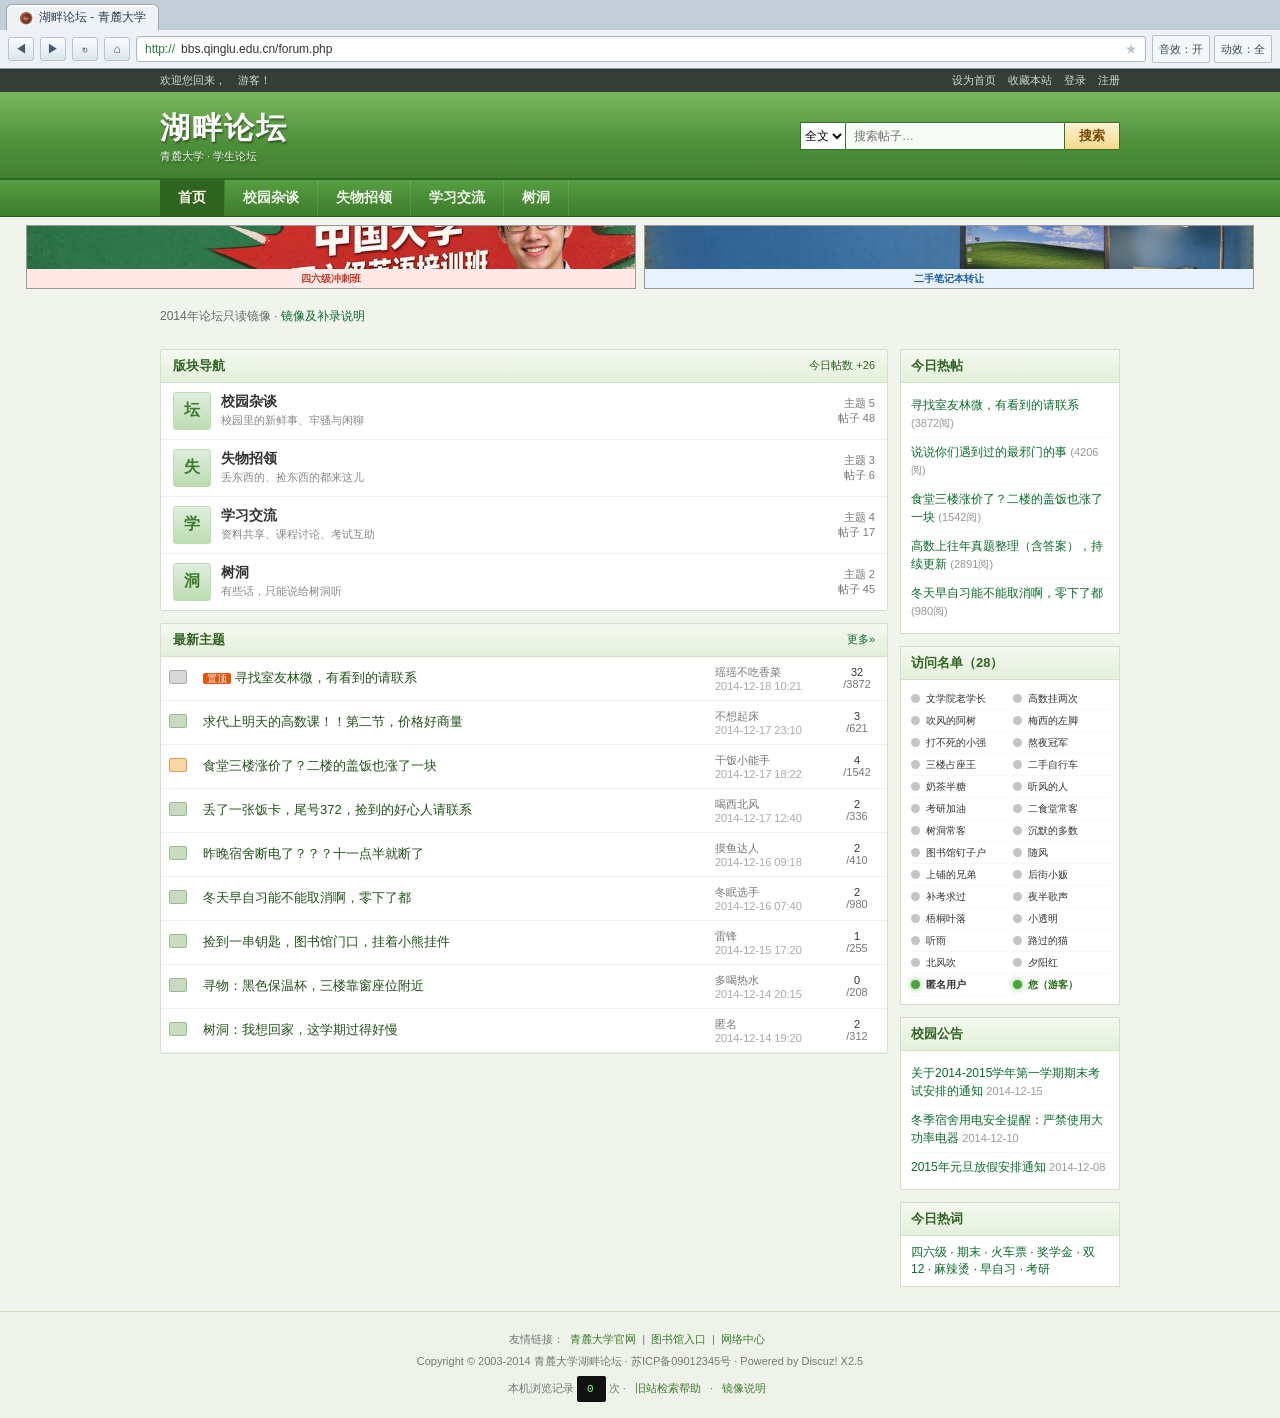
==== index.html @ 980eedae "1" ====
<!DOCTYPE html><html lang="zh-CN"><head><meta charset="UTF-8"><meta name="viewport" content="width=device-width,initial-scale=1"><title>湖畔论坛 - 青麓大学</title><meta name="description" content="青麓大学湖畔论坛"><link rel="icon" href="assets/img/logo.jpg"><link rel="stylesheet" href="css/common.css?v=20261018-r7"><link rel="stylesheet" href="css/forum.css?v=20261018-r7"><link rel="stylesheet" href="css/school.css?v=20261018-r7"><link rel="stylesheet" href="css/profile.css?v=20261018-r7"><link rel="stylesheet" href="css/library.css?v=20261018-r7"></head><body><div class="br-chrome"><div class="br-tabs"><div class="br-tab active" id="brTab"><span class="br-favicon"></span><span id="brTabTitle">湖畔论坛 - 青麓大学</span></div></div><div class="br-toolbar"><button class="br-btn" id="brBack" title="后退" aria-label="后退">&#9664;</button> <button class="br-btn" id="brFwd" title="前进" aria-label="前进">&#9654;</button> <button class="br-btn" id="brReload" title="刷新" aria-label="刷新">&#8635;</button> <button class="br-btn" id="brHome" title="主页" aria-label="主页">&#8962;</button><div class="br-urlbar"><span class="br-proto" id="brProto">http://</span><span id="brUrl">bbs.qinglu.edu.cn/forum.php</span> <span class="br-star">&#9733;</span></div></div></div><div class="br-viewport"><section id="view-forum" class="view"></section><section id="view-school" class="view"></section><section id="view-profile" class="view"></section><section id="view-library" class="view"></section></div><div class="float-ad float-ad-left" id="adLeft"><div class="ad-close" data-close="adLeft">×</div><img src="assets/img/ad_cet.jpg" alt="四六级冲刺班"><div class="ad-caption ad-caption-red">四六级冲刺班 火热报名中</div></div><div class="float-ad float-ad-right" id="adRight"><div class="ad-close" data-close="adRight">×</div><img src="assets/img/ad_laptop.jpg" alt="二手笔记本转让"><div class="ad-caption ad-caption-blue">自用笔记本低价转让 九成新</div></div><div id="edge-figure" aria-hidden="true"></div><div id="hint-corner" aria-hidden="true"></div><div id="modal-layer"></div><script src="js/store.js?v=20261018-r7"></script><script src="js/data.js?v=20261018-r7"></script><script src="js/notes.js?v=20261018-r7"></script><script src="js/forum.js?v=20261018-r7"></script><script src="js/school.js?v=20261018-r7"></script><script src="js/profile.js?v=20261018-r7"></script><script src="js/library.js?v=20261018-r7"></script><script src="js/app.js?v=20261018-r7"></script></body></html>
---- css/common.css ----
*{margin:0;padding:0;box-sizing:border-box}body,html{height:100%}body{font-family:"Microsoft YaHei","微软雅黑",Verdana,Tahoma,"宋体",SimSun,sans-serif;font-size:12px;color:#333;background:#b9c4cf;overflow-x:hidden}a{color:#0b6b2c;text-decoration:none}a:hover{text-decoration:underline;color:#e6530c}img{border:0;display:block}button{font-family:inherit;cursor:pointer}ol,ul{list-style:none}table{border-collapse:collapse}input,select,textarea{font-family:inherit;font-size:12px;outline:0}.br-chrome{position:sticky;top:0;z-index:200;background:#dce4eb;border-bottom:1px solid #8a99a6;box-shadow:0 1px 3px rgba(0,0,0,.25)}.br-tabs{height:30px;background:#c4ced8;padding:4px 6px 0;display:flex;align-items:flex-end}.br-tab{display:flex;align-items:center;gap:6px;background:#eef2f6;border:1px solid #9aa8b4;border-bottom:none;border-radius:6px 6px 0 0;padding:0 12px;height:26px;max-width:280px;font-size:12px;color:#2c3e50;box-shadow:inset 0 2px 0 #fff}.br-favicon{width:14px;height:14px;border-radius:2px;flex:0 0 14px;background:#c0392b url(../assets/img/logo.jpg) center/cover}.br-tab span{white-space:nowrap;overflow:hidden;text-overflow:ellipsis}.br-toolbar{display:flex;align-items:center;gap:6px;padding:5px 8px;background:#eef2f6}.br-btn{width:26px;height:24px;border:1px solid #b6c2cc;background:linear-gradient(#fbfdff,#dbe4ec);border-radius:3px;color:#455a6b;font-size:12px;line-height:1}.br-btn:hover{background:#fff;border-color:#7d95a8}.br-btn:active{background:#d3dde6}.br-urlbar{flex:1;height:26px;background:#fff;border:1px solid #aab8c2;border-radius:3px;display:flex;align-items:center;padding:0 8px;gap:6px;font-family:Verdana,Tahoma,sans-serif;font-size:12px;color:#333;box-shadow:inset 0 1px 2px rgba(0,0,0,.08)}.br-proto{color:#2c7a3f}.br-star{margin-left:auto;color:#b8c4ce}@media (max-width:640px){.br-btn{width:28px;height:28px}.br-tab{max-width:160px}.br-urlbar{height:28px;font-size:11px}}.br-viewport{min-height:calc(100vh - 61px)}.view{display:none}.view.active{display:block}#modal-layer{position:fixed;inset:0;background:rgba(10,10,10,.35);z-index:900;display:none;align-items:center;justify-content:center;padding:20px}#modal-layer.show{display:flex}.modal-box{background:#ece9d8;border:1px solid #0831d9;box-shadow:0 6px 22px rgba(0,0,0,.4);min-width:280px;max-width:92vw;animation:modalIn .12s ease-out}@keyframes modalIn{from{transform:translateY(8px);opacity:.4}to{transform:none;opacity:1}}.modal-title{background:linear-gradient(#0a5aa6,#0a3e8c);color:#fff;padding:5px 10px;font-size:12px;display:flex;align-items:center;justify-content:space-between}.modal-title .m-close{width:18px;height:16px;background:#c75050;color:#fff;border:1px solid #fff;font-size:11px;line-height:14px;text-align:center;cursor:pointer}.modal-body{padding:18px 20px;font-size:12px;line-height:1.9;color:#222}.modal-btns{text-align:center;padding:0 16px 14px}.modal-btns button{min-width:72px;height:26px;padding:0 14px;background:linear-gradient(#fefefe,#d8e6f7);border:1px solid #6b95c7;border-radius:3px;color:#0b3a74;font-size:12px}.modal-btns button:active{background:#cddff5}.lightbox{position:fixed;inset:0;background:rgba(0,0,0,.92);z-index:950;display:none;flex-direction:column;align-items:center;justify-content:center;gap:12px}.lightbox.show{display:flex}.lightbox img{max-width:92vw;max-height:78vh;box-shadow:0 0 30px rgba(0,0,0,.8)}.lightbox .lb-title{color:#bbb;font-size:13px}.lightbox .lb-close{position:absolute;top:18px;right:26px;color:#aaa;font-size:28px;background:0 0;border:0}.lightbox .lb-close:hover{color:#fff}#edge-figure{position:fixed;left:-60px;bottom:8%;width:120px;height:300px;z-index:300;pointer-events:none;opacity:0;filter:blur(2px);background:radial-gradient(ellipse 26px 30px at 60px 34px,rgba(40,40,40,.78),transparent 70%),linear-gradient(100deg,transparent 46%,rgba(40,40,40,.72) 47%,rgba(40,40,40,.72) 64%,transparent 65%),linear-gradient(100deg,transparent 40%,rgba(40,40,40,.55) 42%,rgba(40,40,40,.55) 55%,transparent 57%);background-size:100% 100%}#edge-figure.flash{animation:edgeFlash .55s ease-out}@keyframes edgeFlash{0%{opacity:0;left:-70px}18%{opacity:.85;left:8px}55%{opacity:.7;left:14px}100%{opacity:0;left:-70px}}@media (max-width:640px){#edge-figure{height:200px;width:90px}}#hint-corner{position:fixed;left:14px;bottom:14px;z-index:250;color:rgba(60,60,60,.42);font-size:12px;letter-spacing:1px;background:rgba(255,255,255,.35);padding:4px 10px;border-radius:2px;opacity:0;transition:opacity 2.2s;pointer-events:none;max-width:60vw}#hint-corner.show{opacity:1}.float-ad{position:fixed;bottom:20px;width:168px;z-index:220;background:#fff;border:1px solid #999;box-shadow:2px 3px 10px rgba(0,0,0,.35);display:none}.float-ad img{width:100%;height:86px;object-fit:cover;cursor:pointer}.ad-caption{font-size:11px;text-align:center;padding:5px 4px;line-height:1.5;color:#333}.ad-caption-red{background:#ffe9e6;color:#c0392b;font-weight:700}.ad-caption-blue{background:#e8f2ff;color:#1f5fa8;font-weight:700}.ad-close{position:absolute;top:-10px;right:-8px;width:18px;height:18px;line-height:16px;text-align:center;background:#333;color:#fff;border:1px solid #fff;border-radius:50%;font-size:12px;cursor:pointer}.float-ad-left{left:14px}.float-ad-right{right:14px}@media (min-width:1360px){.float-ad{display:block}}@media (max-width:1359px){.float-ad{display:none!important}}.micro-shake{animation:microshake .32s linear}@keyframes microshake{0%,100%{transform:translate(0,0)}20%{transform:translate(1px,0)}40%{transform:translate(-1px,1px)}60%{transform:translate(1px,-1px)}80%{transform:translate(0,1px)}}.seep{opacity:0;transition:opacity 3.2s ease}.seep.in{opacity:1}.old-btn{background:linear-gradient(#fbfdff,#d8e4f0);border:1px solid #8ba6c0;border-radius:3px;padding:4px 14px;color:#1f4e79;font-size:12px}.old-btn:hover{background:#fff}.old-btn:active{background:#d3dde6}.old-btn-green{background:linear-gradient(#f3faf0,#cfe7c6);border-color:#7aa86c;color:#2c6324}.old-btn-red{background:linear-gradient(#fdf3f3,#f0d0d0);border-color:#c08080;color:#9b1f1f}@media (max-width:980px){.wp{width:96%!important}}[hidden]{display:none!important}.sr-only{position:absolute!important;width:1px;height:1px;padding:0;margin:-1px;overflow:hidden;clip:rect(0,0,0,0);white-space:nowrap;border:0}[tabindex]:focus-visible,a:focus-visible,button:focus-visible,input:focus-visible,select:focus-visible{outline:2px solid #165da1;outline-offset:3px}.muted{color:#626a65;font-size:12px}.archive-source{padding:9px 0;color:#636d65;font-size:12px;line-height:1.8}.source-tag{display:inline-block;margin-left:6px;color:#686b66;font-size:11px;font-weight:400}.archive-prefs{display:flex;gap:4px;flex-shrink:0}.archive-prefs button{border:1px solid #b6c2cc;background:#f4f7f9;border-radius:2px;padding:4px 6px;min-height:28px;font-size:11px;color:#3b4c58;white-space:nowrap}.br-urlbar{min-width:0;overflow:hidden}.br-urlbar>#brUrl{overflow:hidden;white-space:nowrap;text-overflow:ellipsis;min-width:0}.br-proto,.br-star{flex-shrink:0}.br-viewport{min-height:calc(100svh - 66px)}.overlay-open{overflow:hidden}.modal-box{max-height:calc(100svh - 40px);overflow:auto;min-width:0;width:max-content;max-width:min(640px,94vw)}.modal-body{line-height:1.95}.modal-title{position:sticky;top:0;z-index:1;gap:12px}.modal-title .m-close{flex-shrink:0;padding:0}.modal-body p+p{margin-top:12px}.table-scroll{width:100%;max-width:100%;overflow-x:auto;overscroll-behavior-x:contain;-webkit-overflow-scrolling:touch}.table-scroll table{min-width:540px}.table-scroll td,.table-scroll th{word-break:normal}.lightbox .lb-title{padding:0 18px;text-align:center;line-height:1.8;max-width:100%}#hint-corner{pointer-events:none;color:#354b32;background:rgba(244,249,239,.96);border:1px solid #a5b7a0;max-width:85vw}#hint-corner.show{pointer-events:auto;cursor:pointer}.motion-off *{animation:none!important;transition:none!important;scroll-behavior:auto!important}@media(prefers-reduced-motion:reduce){*,::after,::before{animation:none!important;transition:none!important;scroll-behavior:auto!important}}@media(max-width:640px){.br-toolbar{flex-wrap:wrap;gap:4px}.br-urlbar{flex-basis:calc(100% - 148px)}.archive-prefs{margin-left:auto}.br-toolbar .br-btn{flex:0 0 28px}.archive-prefs button{min-height:30px}.modal-body{padding:16px}.modal-box{max-height:calc(100svh - 24px)}#modal-layer{padding:12px}.modal-btns button{min-height:36px}.ad-close{width:24px;height:24px;line-height:22px}.wp{max-width:96%}}.source-clip{display:flex;flex-wrap:wrap;align-items:center;gap:6px;margin:12px 0;font:12px/1.8 SimSun,"宋体",serif}.source-clip button{min-height:32px;padding:4px 10px;border:1px solid #a4afb5;background:#edf0f2;color:#34566d;cursor:pointer;font:inherit}.source-clip button[aria-pressed=true]{border-color:#8d9b80;background:#edf0e8;color:#4b5d3e}.clip-status{color:#58634f}.source-clip a{font-size:12px}.source-clip button:active{background:#d7dfe4}
---- css/forum.css ----
#view-forum{background:#f0f4ed;font-family:Tahoma,"Microsoft YaHei","微软雅黑","宋体",SimSun,sans-serif}.f-toptb{background:#353f38;color:#cfd8ce;font-size:11px;padding:4px 0}.f-toptb .wp{display:flex;justify-content:space-between;flex-wrap:wrap;gap:4px}.f-toptb a{color:#cfd8ce;margin-left:12px}.f-toptb a:hover{color:#fff}.wp{width:960px;margin:0 auto}.f-hd{background:linear-gradient(#7ab85f,#4e8f3a 60%,#438132);border-bottom:2px solid #2f6422}.f-hd .wp{display:flex;align-items:center;gap:18px;padding:16px 0 14px}.f-logo{color:#fff;font-size:30px;font-weight:700;letter-spacing:2px;text-shadow:1px 2px 2px rgba(0,0,0,.4);font-family:"Microsoft YaHei","黑体",sans-serif}.f-logo small{display:block;font-size:11px;font-weight:400;letter-spacing:1px;opacity:.9}.f-search{margin-left:auto;display:flex}.f-search input[type=text]{width:220px;height:28px;border:1px solid #3c6f2d;padding:0 8px;background:#f7fbf5;border-radius:2px 0 0 2px}.f-search button{height:28px;border:1px solid #3c6f2d;border-left:none;background:linear-gradient(#fdf2d4,#f4d98c);color:#7a4a00;padding:0 14px;border-radius:0 2px 2px 0;font-weight:700}.f-search select{height:28px;border:1px solid #3c6f2d;border-right:none;background:#fff}.f-nav{background:linear-gradient(#569e41,#3d7c2d);border-bottom:1px solid #2c5d20}.f-nav .wp{display:flex}.f-nav a{color:#eef7ea;font-size:14px;font-weight:700;padding:9px 18px;display:inline-block;border-right:1px solid rgba(255,255,255,.12)}.f-nav a:hover{background:#478a35;color:#fff;text-decoration:none}.f-nav a.cur{background:#2e6420;color:#fffbe7}.f-nav .f-burger{display:none}.f-crumb{background:#f6f9f3;border:1px solid #d8e4d0;border-top:none;padding:6px 10px;color:#666;font-size:11px}.f-crumb a{color:#3d7c2d}.f-ct{padding:12px 0;display:flex;gap:12px;align-items:flex-start}.f-mn{flex:1;min-width:0}.f-sd{width:220px;flex:0 0 220px}.bm{background:#fff;border:1px solid #d4e0cb;margin-bottom:12px;border-radius:2px}.bm_h{background:linear-gradient(#f4f9f0,#e3f0da);border-bottom:1px solid #d4e0cb;padding:7px 12px;display:flex;align-items:center;justify-content:space-between;font-weight:700;color:#2f6422;font-size:13px}.bm-h{background:linear-gradient(#f4f9f0,#e3f0da);border-bottom:1px solid #d4e0cb;padding:7px 12px;display:flex;align-items:center;justify-content:space-between;font-weight:700;color:#2f6422;font-size:13px}.bm_h .more{font-size:11px;font-weight:400}.bm-h .more{font-size:11px;font-weight:400}.bm_c{padding:10px 12px}.board-cat{font-weight:700;color:#2f6422}.board-row{display:flex;align-items:center;gap:10px;padding:9px 12px;border-bottom:1px solid #eef3e9}.board-row:last-child{border-bottom:none}.board-ico{width:38px;height:38px;border-radius:3px;background:linear-gradient(#dfeede,#bcdcb0);color:#3d7c2d;display:flex;align-items:center;justify-content:center;font-size:16px;font-weight:700;border:1px solid #c3dbb5}.board-name{font-size:14px;font-weight:700}.board-desc{font-size:11px;color:#888;margin-top:2px}.board-stats{margin-left:auto;text-align:right;font-size:11px;color:#777}.tl{width:100%}.tl th{background:#eef5e8;color:#3d7c2d;font-size:11px;padding:6px 8px;border-bottom:1px solid #d4e0cb;font-weight:400;text-align:left}.tl td{padding:8px;border-bottom:1px solid #eef3e9;font-size:12px;vertical-align:middle}.tl tr:hover td{background:#f8fbf5}.tl .ic{width:34px;text-align:center}.tl .by{width:120px;color:#777;font-size:11px}.tl .num{width:56px;text-align:center;color:#777;font-size:11px}.tl .num em{display:block;font-style:normal;color:#333}.tl .subj{font-size:13px}.tl .subj a{color:#22531a}.tl .subj a:hover{color:#e6530c}.pin-tag{background:#e6530c;color:#fff;font-size:10px;padding:0 4px;border-radius:2px;margin-right:4px;font-weight:400}.lock-tag{background:#999;color:#fff;font-size:10px;padding:0 4px;border-radius:2px;margin-right:4px}.folder-ico{display:inline-block;width:18px;height:14px;background:#c9dcc0;border:1px solid #9db991;border-radius:2px;position:relative}.folder-ico.hot{background:#f6d7a5;border-color:#e0a050}.folder-ico.locked{background:#d8d8d8;border-color:#aaa}.pthread{background:#fff;border:1px solid #d4e0cb}.pthread-head{border-bottom:1px solid #d4e0cb;padding:12px 14px;background:linear-gradient(#f7faf4,#edf4e7)}.pthread-head h1{font-size:18px;color:#222;font-weight:700;display:inline;font-family:"Microsoft YaHei",sans-serif}.pthread.locked .pthread-head h1{color:#888}.locked-flag{display:inline-block;background:#999;color:#fff;font-size:11px;padding:2px 8px;border-radius:2px;margin-left:8px;font-weight:400;vertical-align:middle}.pthread-head .pt-meta{color:#888;font-size:11px;margin-top:6px}.pl{display:flex;border-bottom:1px solid #e5ede0}.pls{width:150px;flex:0 0 150px;background:#f6faf3;border-right:1px solid #e5ede0;padding:12px 8px;text-align:center}.pls .avatar{width:80px;height:80px;margin:0 auto 6px;border:1px solid #ccc;background:#eee}.pls .pname{color:#2f6422;font-weight:700;font-size:13px;word-break:break-all}.pls .pinfo{color:#999;font-size:10px;margin-top:4px;line-height:1.7}.pls .pname.is-linwei{color:#999}.plc{flex:1;padding:12px 14px;min-width:0}.plc .pi{display:flex;justify-content:space-between;color:#888;font-size:11px;border-bottom:1px dotted #d8e0d2;padding-bottom:6px;margin-bottom:10px}.pct{font-size:14px;line-height:1.9;color:#333;word-break:break-all}.pct .qq-link{color:#1261c9;cursor:pointer;text-decoration:underline}.pl.locked-post{opacity:.55}.floor-deleted{display:flex;align-items:center;gap:10px;background:#f3f3f3;border:1px dashed #c4c4c4;color:#999;padding:10px 14px;font-size:13px}.floor-deleted .bin{width:13px;height:15px;border:2px solid #aaa;border-radius:0 0 3px 3px;position:relative;flex:0 0 13px}.floor-deleted .bin::before{content:'';position:absolute;top:-4px;left:-3px;right:-3px;height:3px;background:#aaa;border-radius:2px}.floor-deleted .f-deleted-real{display:none;color:#7a3b00}.floor-deleted.flash{background:#fdf3e3;border-color:#c08020;color:#7a3b00}.floor-deleted.flash .f-deleted-text{display:none}.floor-deleted.flash .f-deleted-real{display:inline}.pl.deleted-restored{display:none}.pthread.restored .pl.deleted-restored{display:flex}.pthread.restored .floor-deleted-wrap{display:none}.floor-deleted-wrap{padding:10px 14px;border-bottom:1px solid #e5ede0}.deleted-restored .pct{color:#8a4a00}.deleted-restored{background:#fdf8ef}.restored-mark{color:#c0392b;font-size:11px;font-weight:400;margin-left:8px}.linwei-self .pls{background:#f1f1f1}.linwei-self .pname{color:#999}.admin-note{margin:12px 14px;border:1px solid #d6c9b0;background:#fdf8e8;padding:8px 12px;color:#7a5a10;font-size:12px;line-height:1.8}.locked-reply{margin:12px 14px;padding:12px;background:#f5f5f5;border:1px dashed #bbb;color:#999;text-align:center}.bump-reply{margin:12px 14px;border:1px solid #d4e0cb;background:#fbfef9;padding:8px 12px;font-size:12px}.bump-reply .bump-time{color:#c0392b}.bump-reply .bump-name{font-weight:700}.sd-block{background:#fff;border:1px solid #d4e0cb;margin-bottom:12px}.sd-h{background:linear-gradient(#f4f9f0,#e3f0da);color:#2f6422;font-weight:700;padding:7px 10px;font-size:13px;border-bottom:1px solid #d4e0cb}.sd-c{padding:8px 10px}.sd-c li{padding:5px 0;border-bottom:1px dotted #eef3e9;font-size:12px;line-height:1.5}.sd-c li:last-child{border-bottom:none}.sd-c li .cmt{color:#999;font-size:11px}.online-list li{display:flex;align-items:center;gap:6px;font-size:11px;padding:3px 0}.online-dot{width:9px;height:9px;border-radius:50%;background:#bbb;flex:0 0 9px}.online-dot.off{background:#c4c4c4}.online-dot.on{background:#4aa23a;box-shadow:0 0 6px rgba(74,162,58,.8);animation:dotPulse 1.8s infinite}@keyframes dotPulse{0%,100%{opacity:.7}50%{opacity:1}}.online-list li.you{color:#1f6a12;font-weight:700}.online-list li.anomaly{color:#333;font-weight:700}.f-footer{background:#eef3e9;border-top:1px solid #cddcc3;text-align:center;padding:16px 12px;color:#777;font-size:11px;line-height:2}.f-footer a{color:#3d7c2d;margin:0 6px}.counter{display:inline-block;margin-top:4px;background:#111;color:#7cfc7c;font-family:"Courier New",monospace;padding:2px 10px;letter-spacing:2px;border-radius:2px}.search-item{padding:10px 12px;border-bottom:1px solid #eef3e9;line-height:1.8}.search-item .si-title{font-size:13px;font-weight:700}.search-item .si-meta{color:#999;font-size:11px}.search-empty{padding:30px 12px;text-align:center;color:#999}.shell-deleted{padding:10px 12px;border-bottom:1px solid #eef3e9;color:#999;background:#f7f7f7}.shell-deleted .s-title{text-decoration:line-through;color:#999}.member-card{display:flex;gap:14px;padding:14px}.member-card img{width:90px;height:90px;border:1px solid #ccc}.member-card h3{font-size:16px;margin-bottom:8px}.member-card .kv{color:#666;line-height:1.9}.member-card .kv b{color:#333;display:inline-block;width:90px}.static-ads{display:none}@media (max-width:1359px){.static-ads{display:flex;gap:8px;padding:8px 2%;background:#f0f4ed}.static-ads .sad{flex:1;position:relative;height:64px;border:1px solid #999;overflow:hidden}.static-ads .sad img{width:100%;height:100%;object-fit:cover}.static-ads .sad .ad-caption{position:absolute;bottom:0;left:0;right:0;padding:2px 4px;font-size:10px}}.tree-hot{color:#e6530c}.f-burger{display:none}@media (max-width:768px){.f-logo{font-size:22px}.f-search input[type=text]{width:120px}.f-nav .wp{flex-direction:column;align-items:stretch}.f-nav .f-burger{display:block;width:100%;text-align:left;background:#33592a;color:#fff;border:0;padding:10px 12px;font-size:15px}.f-nav a{display:none;padding:11px 14px}.f-nav.open a{display:block}.f-ct{flex-direction:column;padding:8px}.f-sd{width:100%;flex:none;order:2}.f-mn{width:100%}.pl{flex-direction:column}.pls{width:100%;flex:none;border-right:none;border-bottom:1px solid #e5ede0;display:flex;align-items:center;gap:10px;text-align:left;padding:8px 12px}.pls .avatar{width:44px;height:44px;margin:0}.pls .pinfo{display:none}.tl .by{width:90px}.tl .num{display:none}.board-stats{display:none}}.pthread.first-locked{opacity:.88}.pthread.first-locked .pct{color:#5f5f5f}.pthread.restored{opacity:1}.pthread.restored .pct{color:#333}.mirror-complete{border-top:2px solid #64895b;border-bottom:1px solid #c6d7be;padding:14px 16px;margin:12px 0;background:#f6faf2;font-size:13px;line-height:1.9}.mirror-complete p{margin-top:6px}.archive-afterword{max-width:760px;margin:26px auto 36px;padding:26px 30px;border:1px solid #d4e0cb;background:#fff;font-size:15px;line-height:2.15}.archive-afterword h1{font-size:23px;color:#355b2a;margin-bottom:20px}.archive-afterword p+p{margin-top:18px}.shell-deleted p{line-height:2;padding-top:8px;color:#555}.shell-deleted:has(p) .s-title{text-decoration:none;color:#3c5f33}.f-hd .f-logo{flex-shrink:0}.f-search{min-width:0}.f-search input{min-width:0}.f-search button{white-space:nowrap}.f-logo small{letter-spacing:0}.search-item h2{font-size:14px}.f-sd{font-size:12px}.f-search input[type=search]{width:220px;height:28px;border:1px solid #3c6f2d;padding:0 8px;background:#f7fbf5;border-radius:2px 0 0 2px;font-size:12px}@media(min-width:769px){.online-list{display:grid;grid-template-columns:1fr 1fr;gap:0 5px}.online-list li{font-size:10px;min-width:0}.f-sd .sd-c{overflow-wrap:anywhere}}@media(max-width:768px){.f-hd .wp{flex-wrap:wrap;gap:12px;padding:13px 6px}.f-search{width:100%;margin-left:0}.f-search input[type=search],.f-search input[type=text]{flex:1;width:0;min-width:0}.f-search select{max-width:72px}.f-search button{min-height:34px}.f-search input,.f-search select{height:34px!important}.f-crumb{line-height:1.9;overflow-wrap:anywhere}.f-nav .f-burger{min-height:42px}.tl .by{width:95px;font-size:10px}.tl td{padding:9px 6px}.online-list{display:grid;grid-template-columns:repeat(3,minmax(0,1fr));gap:0 8px}.online-list li{font-size:11px}.pname{line-height:1.7}.pct{font-size:15px;line-height:2}.plc{padding:12px}.archive-afterword{padding:20px 16px;margin:16px 0}.member-card{flex-wrap:wrap}.member-card .kv b{width:auto}.f-footer a{display:inline-block;padding:3px 0}}.mirror-complete{background:0 0;border:0;border-top:1px solid #b8cbb1;border-bottom:1px solid #b8cbb1;padding:12px 4px;font-size:12px}.mirror-complete>b{font-weight:400;color:#45613b}.mirror-complete p{margin-top:4px}.forum-supplement>summary{cursor:pointer;padding:14px;color:#38622c;font-size:14px;border-top:1px solid #c8d8bf;background:#f6faf2}.forum-supplement[open]>summary{border-bottom:1px solid #c8d8bf}.forum-supplement{margin-top:0;padding-top:0;border-top:0}.notes-page{padding:24px;background:#fff;border:1px solid #c4d5b9;line-height:2;font-size:14px}.notes-page h1{font-size:22px;margin:0 0 6px}.notes-page h2{font-size:16px;margin:25px 0 10px;border-bottom:1px solid #cdd8c5;padding-bottom:6px}.notes-page h3{font-size:14px;font-weight:700}.notes-page p{margin:10px 0}.notes-sources{font-size:13px}.quote-list{list-style:none}.quote-list li{padding:12px 0;border-bottom:1px dotted #c8d2bf}.paired-quotes blockquote,.quote-list blockquote{border-left:3px solid #a5b29a;padding:8px 12px;margin:8px 0;color:#30372a;font-size:14px;background:#f6f8f2}.quote-list .old-btn{font-size:12px}.quote-pair{margin:24px 0}.quote-pair label{display:block;font-size:13px;font-weight:700}.quote-pair select{display:block;width:100%;max-width:560px;background:#fff;border:1px solid #9fae97;min-height:38px;font-size:14px;padding:6px;box-sizing:border-box}.quote-pair>button{min-height:38px;margin-top:10px}.quote-result{border-top:2px solid #8ca17c;padding-top:14px;line-height:2}.quote-result h2{margin-top:0}.paired-quotes{display:grid;grid-template-columns:1fr 1fr;gap:22px}.paired-quotes section{min-width:0}.notes-empty{color:#5e6657;padding:10px 0}.thread-appendix{padding:16px 20px;border-top:1px solid #c2d4b4;border-bottom:1px solid #c2d4b4;background:#f4f8ef;line-height:1.9}.thread-appendix h2{font-size:15px;margin:6px 0}.thread-appendix p{margin:8px 0}.thread-appendix summary{min-height:40px;padding:8px 0;cursor:pointer;font-size:13px}.thread-appendix h3{font-size:13px}.thread-appendix .paired-quotes{font-size:13px}.thread-appendix blockquote{font-size:13px}@media(max-width:640px){.notes-page{padding:18px 12px}.notes-page h1{font-size:21px}.paired-quotes{grid-template-columns:1fr;gap:8px}.thread-appendix{padding:12px}.quote-list blockquote{padding:8px 10px}.quote-pair select{font-size:14px;max-width:100%}}.quote-result{scroll-margin-top:120px}.paired-quotes blockquote,.quote-list blockquote{white-space:pre-line}.notes-page>details{border-bottom:1px solid #cdd8c5;padding:8px 0}.notes-page>details>summary,.quote-result>details>summary{cursor:pointer;min-height:42px;padding:10px 0;font-size:14px}.quote-list li{display:flex;align-items:center;justify-content:space-between;gap:12px;padding:8px 0}.quote-list li h3{font-size:13px}.quote-list li p{white-space:nowrap;font-size:12px;margin:0}.quote-pair{margin:8px 0 16px}.quote-result{margin-top:20px}.quote-result>details{margin:12px 0;border-top:1px dotted #c8d2bf;border-bottom:1px dotted #c8d2bf}.notes-return{font-size:13px}.notes-page>details,.quote-result>details{scroll-margin-top:120px}@media(max-width:640px){.quote-list li{display:block}.quote-list li p{margin-top:4px}.notes-sources{line-height:2.3}.quote-result h2{font-size:17px}.notes-page{line-height:1.9}}#savedPairs{display:flex;flex-wrap:wrap;gap:8px;margin:12px 0}#savedPairs:empty{display:none}#savedPairs button{font-size:12px;min-height:34px}.pair-help{font-size:13px;border-top:1px dotted #cad2c4;padding-top:8px}.pair-help summary{cursor:pointer;min-height:40px;padding:8px 0}.pair-help p{color:#596451;line-height:1.9}#savedPairs button[aria-pressed=true]{background:#e1e9db;border-color:#7b946a;color:#304c23}.pair-save-status{font-size:12px;margin-top:16px!important}.reading-notebook{border-top:1px solid #c9d2c2;margin-top:24px;padding:10px 0;font-size:13px;line-height:1.9}.reading-notebook>summary{cursor:pointer;padding:10px 0;min-height:42px;font-weight:400}.reading-notebook p{margin:10px 0}.reading-notebook .timeline-table{min-width:0;width:100%;table-layout:fixed;border-collapse:collapse;font-size:12px}.timeline-table td,.timeline-table th{padding:8px;border:1px solid #c5cec0;text-align:left;overflow-wrap:anywhere}.timeline-table th:first-child{width:110px}.timeline-table th:last-child{width:86px}.timeline-table th{background:#f1f5ed;font-weight:400}.reading-notebook textarea{display:block;width:100%;max-width:100%;min-height:120px;resize:vertical;border:1px solid #a9b4a1;padding:10px;background:#fff;font:14px/1.8 Arial,"宋体",sans-serif;color:#333;box-sizing:border-box}.note-label{display:block;margin:14px 0 7px}.legacy-reading-note{margin:12px 0;border-bottom:1px dotted #b8c4af}.legacy-reading-note summary{padding:8px 0;min-height:38px;cursor:pointer}.notebook-empty{color:#626a5a}.book-detail .reading-notebook{margin-top:10px}.book-detail .timeline-table th{background:#edf2f5}.book-detail .timeline-table td,.book-detail .timeline-table th{border-color:#bdcbd4}@media(max-width:640px){.timeline-table th:first-child{width:86px}.timeline-table th:last-child{width:62px}.timeline-table td,.timeline-table th{padding:7px 5px}.reading-notebook textarea{font-size:16px}}.timeline-table td:first-child{white-space:nowrap;font-variant-numeric:tabular-nums;font-size:12px}.book-detail>section.reading-notebook{border-top:0;padding-top:0}
---- css/school.css ----
#view-school{background:#eef0f2;font-family:"宋体",SimSun,"Microsoft YaHei",serif}.s-topbar{background:#f4f4f4;border-bottom:1px solid #d8d8d8;color:#666;font-size:11px;padding:4px 0}.s-topbar .wp{display:flex;justify-content:space-between;flex-wrap:wrap;gap:4px}.s-topbar a{color:#666;margin-left:10px}.s-topbar a:hover{color:#a01010}.s-head{background:linear-gradient(#a01010,#8a0e0e);border-bottom:3px solid #6e0b0b}.s-head .wp{display:flex;align-items:center;gap:16px;padding:18px 0 16px}.s-logo{width:74px;height:74px;border-radius:50%;border:2px solid #f5d98a;box-shadow:0 2px 6px rgba(0,0,0,.4)}.s-title{color:#ffd98a}.s-title h1{font-size:38px;font-family:"楷体",STKaiti,SimSun,serif;font-weight:700;letter-spacing:8px;text-shadow:1px 2px 3px rgba(0,0,0,.5)}.s-title .en{font-size:11px;color:#f0d0a0;letter-spacing:2px;margin-top:2px}.s-head-date{margin-left:auto;color:#f3d9a0;font-size:11px;text-align:right;line-height:1.8}.s-nav{background:linear-gradient(#b71f1f,#8f1212);border-bottom:1px solid #6e0b0b}.s-nav .wp{display:flex}.s-nav a{color:#ffe9c8;font-size:14px;font-weight:700;padding:10px 18px;border-right:1px solid rgba(255,255,255,.15)}.s-nav a:hover{background:#9e1515;text-decoration:none;color:#fff}.s-nav a.cur{background:#7a0d0d}.s-main{padding:14px 0}.s-row{display:flex;gap:14px;align-items:stretch;margin-bottom:14px}.s-carousel{flex:1.5;border:1px solid #c9c9c9;background:#fff;position:relative;min-width:0;height:320px;overflow:hidden}.s-slide{position:absolute;inset:0;opacity:0;transition:opacity .5s;background-size:cover;background-position:center}.s-slide.on{opacity:1}.s-slide .cap{position:absolute;left:0;right:0;bottom:0;background:linear-gradient(transparent,rgba(0,0,0,.72));color:#fff;padding:22px 12px 8px;font-size:14px}.s-carousel-dots{position:absolute;right:10px;bottom:10px;display:flex;gap:6px;z-index:3}.s-carousel-dots i{width:10px;height:10px;border-radius:50%;background:rgba(255,255,255,.5);display:block;cursor:pointer}.s-carousel-dots i.on{background:#f5c24a}.s-side{flex:1;min-width:0;display:flex;flex-direction:column;gap:14px}.s-box{border:1px solid #c9c9c9;background:#fff}.s-box-h{background:linear-gradient(#f7f7f7,#e8e8e8);border-bottom:1px solid #d2d2d2;padding:8px 12px;font-weight:700;color:#8a0e0e;font-size:14px;display:flex;justify-content:space-between;align-items:center}.s-box-h .more{font-size:11px;font-weight:400;color:#666}.s-box-c{padding:10px 12px}.s-box-c li{padding:6px 0;border-bottom:1px dotted #e2e2e2;white-space:nowrap;overflow:hidden;text-overflow:ellipsis}.s-box-c li::before{content:"·";color:#a01010;margin-right:6px;font-weight:700}.s-box-c li .d{float:right;color:#999;font-size:11px}.s-box-c a{color:#333}.s-box-c a:hover{color:#a01010}.s-sys{display:flex;flex-wrap:wrap;gap:10px}.s-sys a{flex:1 1 42%;min-width:120px;display:block;text-align:center;border:1px solid #d4b56a;background:linear-gradient(#fdf6e3,#f6e8c3);padding:14px 8px;color:#7a4a00;font-weight:700;border-radius:2px}.s-sys a:hover{background:#fbf0d3;text-decoration:none}.s-sys a.disabled{filter:grayscale(.8);color:#999;border-color:#ccc;background:#f2f2f2}.s-article{background:#fff;border:1px solid #c9c9c9;padding:22px 30px}.s-article h2{text-align:center;font-size:22px;font-weight:700;color:#a01010;margin-bottom:8px;font-family:"宋体",serif}.s-article .art-meta{text-align:center;color:#999;font-size:11px;padding-bottom:12px;border-bottom:1px solid #eee;margin-bottom:16px}.s-article p{line-height:2.2;font-size:14px;color:#333;margin-bottom:10px}.s-back{margin-top:18px;text-align:center}.dorm-table{width:100%;margin:12px 0;border:1px solid #bbb}.dorm-table td,.dorm-table th{border:1px solid #bbb;padding:8px 10px;text-align:center;font-size:13px}.dorm-table th{background:#f3eaea;color:#8a0e0e}.scribble{position:relative;color:#333;display:inline-block}.scribble::after{content:'';position:absolute;left:-4px;right:-4px;top:45%;height:10px;background:url("data:image/svg+xml,%3Csvg xmlns='http://www.w3.org/2000/svg' width='60' height='10' viewBox='0 0 60 10'%3E%3Cpath d='M0 6 C12 2 24 9 36 4 S54 8 60 3' stroke='%23a01010' stroke-width='2.2' fill='none'/%3E%3C/svg%3E") center/100% 100% no-repeat;pointer-events:none}.scribble::before{content:'';position:absolute;left:-2px;right:-2px;top:55%;height:8px;background:url("data:image/svg+xml,%3Csvg xmlns='http://www.w3.org/2000/svg' width='60' height='8' viewBox='0 0 60 8'%3E%3Cpath d='M0 5 C14 8 26 1 40 5 S56 2 60 5' stroke='%23a01010' stroke-width='1.8' fill='none'/%3E%3C/svg%3E") center/100% 100% no-repeat;pointer-events:none}.s-footer{background:#f7f7f7;border-top:1px solid #d4d4d4;text-align:center;padding:18px 12px;color:#777;font-size:12px;line-height:2}.s-counter{display:inline-block;background:#fff;border:1px solid #ccc;padding:2px 10px;font-family:"Courier New",monospace}.garbled{color:#555!important}.s-burger{display:none}@media (max-width:768px){.s-title h1{font-size:24px;letter-spacing:4px}.s-logo{width:54px;height:54px}.s-head-date{display:none}.s-nav .wp{flex-direction:column;align-items:stretch}.s-burger{display:block;width:100%;text-align:left;background:#15542a;color:#fff;border:0;padding:10px 12px;font-size:15px}.s-nav a{display:none;padding:11px 14px;font-size:13px;text-align:left}.s-nav.open a{display:block}.s-row{flex-direction:column}.s-carousel{height:200px}.s-article{padding:16px 14px}}.s-box-c li{display:flex;align-items:baseline;gap:8px}.s-box-c li a{min-width:0;overflow:hidden;text-overflow:ellipsis;white-space:nowrap;flex:1}.s-box-c li .d{float:none;flex-shrink:0}.s-carousel-dots i{width:18px;height:18px;border:3px solid transparent;background-clip:padding-box}.s-slide{pointer-events:none}.s-slide.on{pointer-events:auto}.s-carousel-dots{bottom:7px}.s-slide .cap{padding-right:120px}@media(max-width:768px){.s-carousel{flex:none;width:100%;height:210px;min-height:210px}.s-nav.open a{display:block}.s-head .wp{gap:12px}.s-title{min-width:0}.s-title .en{letter-spacing:1px;font-size:10px}.s-title h1{letter-spacing:2px}.s-main .wp{max-width:96%}.s-box-c li{font-size:12px}.s-box-c li .d{font-size:10px}.s-nav .s-burger{background:#791010}.s-sys a{min-height:44px}.dorm-table{min-width:520px}.s-article{overflow-wrap:anywhere}.s-article:has(.dorm-table){overflow-x:auto}}.s-article-nav a{display:block!important}
---- css/profile.css ----
#view-profile{background:#dce9f7;font-family:"Microsoft YaHei","微软雅黑",Tahoma,"宋体",sans-serif}.p-top{background:linear-gradient(#5b8fc8,#3f6fa5);border-bottom:1px solid #2f5a8a}.p-top .wp{display:flex;align-items:center;gap:14px;padding:14px 0}.p-top .p-brand{font-size:22px;font-weight:700;color:#fff;letter-spacing:1px;text-shadow:1px 1px 2px rgba(0,0,0,.3)}.p-top .p-search{margin-left:auto;display:flex}.p-top .p-search input{height:26px;width:180px;border:1px solid #2f5a8a;padding:0 8px}.p-top .p-search button{height:26px;border:1px solid #2f5a8a;background:#eaf1fa;padding:0 12px;color:#2f5a8a}.p-nav{background:#3f6fa5}.p-nav .wp{display:flex}.p-nav a{color:#e8f1fa;font-size:13px;padding:8px 16px;border-right:1px solid rgba(255,255,255,.12)}.p-nav a:hover{background:#345d8c;text-decoration:none;color:#fff}.p-wrap{padding:14px 0;display:flex;gap:14px;align-items:flex-start}.p-left{width:220px;flex:0 0 220px}.p-card{background:#fff;border:1px solid #bcd2e8;border-radius:3px;margin-bottom:12px}.p-card-h{background:linear-gradient(#eaf3fc,#d6e7f8);padding:8px 12px;font-weight:700;color:#2f5a8a;font-size:13px;border-bottom:1px solid #bcd2e8}.p-card-c{padding:12px;text-align:center}.p-card-c .p-avatar{width:120px;height:120px;margin:0 auto 8px;border:1px solid #bcd2e8;filter:blur(1.1px)}.p-card-c h3{font-size:16px;color:#333}.p-card-c .pf-status{color:#b00;font-size:11px;border:1px solid #e0b0b0;background:#fbeeee;padding:1px 6px;border-radius:2px}.p-info{padding:6px 12px 12px;font-size:12px;line-height:2;color:#555}.p-info b{color:#333;display:inline-block;width:70px;text-align:right;margin-right:6px}.p-visitors{display:grid;grid-template-columns:repeat(4,1fr);gap:6px;padding:10px 12px}.p-visitors i{display:block;aspect-ratio:1;border:1px solid #d8e4f0;background:#eef4fa url(../assets/img/avatar_default.jpg) center/cover}.p-visitors i.gone{opacity:.25;filter:grayscale(1)}.p-right{flex:1;min-width:0}.p-tabs{background:#fff;border:1px solid #bcd2e8;border-bottom:none;border-radius:3px 3px 0 0;display:flex}.p-tabs button{background:0 0;border:0;padding:12px 22px;font-size:14px;color:#3f6fa5;border-right:1px solid #dbe7f4}.p-tabs button.cur{background:#fff;font-weight:700;color:#2f5a8a;border-bottom:2px solid #3f6fa5}.p-panel{background:#fff;border:1px solid #bcd2e8;border-radius:0 0 3px 3px;min-height:300px;padding:14px 18px}.p-tab{display:none}.p-tab.on{display:block}.log-item{padding:12px 4px;border-bottom:1px dashed #d6e4f2}.log-item .log-date{color:#2f5a8a;font-weight:700;font-size:13px;margin-bottom:6px}.log-item .log-text{font-size:14px;line-height:2;color:#333}.log-item.final{background:#f6f9fc;padding:16px 14px;border:1px solid #d6e4f2;border-radius:2px}.log-item.final .log-text{color:#1a1a1a;font-size:16px;font-weight:700;letter-spacing:2px}.album-grid{display:grid;grid-template-columns:repeat(4,1fr);gap:12px}.album-item{cursor:pointer}.album-item .ph{position:relative;aspect-ratio:4/3;border:1px solid #c9dcec;overflow:hidden;background:#eef4fa}.album-item .ph img{width:100%;height:100%;object-fit:cover;transition:filter .3s}.album-item.horror .ph img{filter:brightness(.85) contrast(1.1)}.album-item .cap{font-size:11px;color:#666;text-align:center;padding:4px 0}.album-item.horror .cap{color:#a01010;font-weight:700}.msg-item{display:flex;gap:10px;padding:10px 0;border-bottom:1px dashed #d6e4f2}.msg-item .m-avatar{width:42px;height:42px;flex:0 0 42px;border:1px solid #bcd2e8}.msg-item .m-body{flex:1;min-width:0}.msg-item .m-head{font-size:12px;color:#2f5a8a;margin-bottom:4px}.msg-item .m-head .m-time{color:#999;font-weight:400;margin-left:8px}.msg-item .m-text{font-size:13px;line-height:1.8;color:#333}.msg-item.horror{background:#f3f3f3;border:1px dashed #b0b0b0;padding:10px;margin-top:6px}.msg-item.horror .m-text{color:#a01010;font-weight:700;font-size:14px}.msg-item .m-ip{font-size:11px;color:#999;font-family:Verdana,sans-serif}@media (max-width:768px){.p-wrap{flex-direction:column;padding:8px}.p-left{width:100%;flex:none}.p-visitors{grid-template-columns:repeat(8,1fr)}.album-grid{grid-template-columns:repeat(2,1fr)}.p-top .p-search input{width:110px}}.p-info b{width:auto;text-align:left;margin-right:4px}.p-info>div{overflow-wrap:anywhere}.p-info .pf-status{color:#8e3434}.p-avatar{filter:none!important}.p-tabs button:focus-visible{outline-offset:-4px}.album-item .cap{line-height:1.8}.p-top .wp{flex-wrap:wrap}.p-top .p-brand{flex-shrink:0}.album-item.horror .cap{font-weight:400;color:#666}.album-item.horror .ph img{filter:none}@media(max-width:768px){.p-top .p-search{width:100%;margin-left:0}.p-top .p-search input{width:0;flex:1;min-width:0;height:34px}.p-top .p-search button{height:34px}.p-left .p-card:first-child{display:grid;grid-template-columns:130px minmax(0,1fr)}.p-left .p-card:first-child .p-card-h{grid-column:1/-1}.p-left .p-card-c{padding:12px 8px}.p-card-c .p-avatar{width:94px;height:94px}.p-info{padding:12px 10px;line-height:1.85}.p-info>div{margin-bottom:3px}.p-visitors{grid-template-columns:repeat(12,minmax(0,1fr));gap:3px}.p-panel{padding:12px}.p-tabs button{min-height:44px;padding:10px 20px}.album-item .cap{font-size:12px}.log-text{font-size:15px!important}.p-top .p-brand{font-size:21px}.p-wrap{padding:8px 0}}.lightbox{padding:24px 12px;overflow:auto}.lightbox img{max-height:72svh;flex-shrink:0}.lb-transcription{color:#d1d6cc;font-size:13px;text-align:center;max-width:90vw;line-height:1.9;flex-shrink:0}.lb-transcription summary{cursor:pointer;padding:5px 10px;color:#d7e4c3}.lb-transcription a{color:#c5d6b4;text-decoration:underline}.lb-transcription p{margin-top:6px}@media(max-width:640px){.lightbox img{max-height:66svh}.lightbox .lb-title{font-size:12px;line-height:1.8}.lb-transcription{font-size:13px}}.scan-link{margin-top:8px;font-size:13px}.scan-page{max-width:880px;margin:20px auto;border:1px solid #b7cce1;background:#fff;padding:24px;line-height:2;font-size:14px}.scan-page h1{font-size:22px;color:#315d86}.scan-page>p{margin:10px 0}.scan-controls{display:flex;gap:8px;flex-wrap:wrap;border-bottom:1px solid #b7cce1;padding:12px 0}.scan-controls button{min-height:36px}.scan-controls button[aria-pressed=true]{background:#dce9f5;border-color:#6b8dad;font-weight:700}.scan-sheet{max-width:680px;min-height:clamp(300px,45vw,540px);margin:16px auto}.scan-sheet img{width:100%;height:auto}.scan-paper{background:#f4f1e8;border:1px solid #bab8ac;padding:26px;min-height:inherit;color:#45473b}.scan-paper blockquote{font:18px/2.4 SimSun,"宋体",serif;padding:24px 0}.scan-transcription-label{font-size:12px;border-bottom:1px solid #cfcdc2;padding-bottom:10px;color:#707265}.scan-pencil{font:14px/2.2 SimSun,"宋体",serif;border-top:1px solid #cfcdc2;padding-top:16px}.scan-comment{padding:16px 0;border-top:1px dotted #b7cce1}.scan-comment p{margin:8px 0}.scan-return{font-size:13px}@media(max-width:640px){.scan-page{padding:16px 12px;margin:12px 0}.scan-paper{padding:18px}.scan-paper blockquote{font-size:17px;line-height:2.4}.scan-controls button{flex:1}.scan-page h1{font-size:21px}}.msg-item.horror{background:0 0;border-left:0}.msg-item.horror .m-text{color:inherit;font-weight:400;font-size:inherit}.photo-comments{width:min(700px,92vw);background:#f5f5f0;color:#343830;border-top:1px solid #aaa;padding:14px 18px;line-height:1.85;font-size:13px;flex-shrink:0;text-align:left}.photo-comments h2{font-size:13px;font-weight:400;color:#666;border-bottom:1px solid #ccc;padding-bottom:8px;margin-bottom:8px}.photo-comments p+p{margin-top:14px}.photo-comments time{font-size:11px;color:#666;margin-left:8px}.scan-letter{margin-top:20px;border-top:1px solid #cfcdc2;padding-top:16px}.scan-letter h2{font-size:14px;font-weight:400}.scan-letter blockquote{font-size:16px;line-height:2.15;padding:10px 0}.scan-paper{min-height:0}.scan-sheet{min-height:0}@media(max-width:640px){.photo-comments{padding:12px;font-size:13px}.photo-comments time{display:block;margin-left:0}.scan-letter blockquote{font-size:15px}}.lightbox{justify-content:flex-start}.lightbox>img{margin-top:auto}.lightbox>:last-child{margin-bottom:auto}.lightbox .lb-close{position:fixed;z-index:1;top:16px;right:22px;width:40px;height:40px;line-height:1;background:rgba(0,0,0,.55);border:1px solid #555}.lightbox .lb-title,.photo-comments{overflow-wrap:anywhere}
---- css/library.css ----
#view-library{background:#e6e9ec;font-family:"宋体",SimSun,Tahoma,sans-serif}.l-top{background:#8a929a;border-bottom:2px solid #6d757c}.l-top .wp{display:flex;align-items:center;gap:12px;padding:14px 0}.l-top h1{font-size:22px;color:#fff;font-weight:700;letter-spacing:2px;font-family:"Microsoft YaHei",sans-serif}.l-top .l-sub{color:#e8ecef;font-size:11px}.l-nav{background:#727b83;border-bottom:1px solid #5f676d}.l-nav .wp{display:flex;flex-wrap:wrap}.l-nav a{color:#f0f3f5;font-size:13px;padding:8px 14px;border-right:1px solid rgba(255,255,255,.12)}.l-nav a:hover{background:#626b72;text-decoration:none}.l-main{padding:22px 0}.l-search-box{background:#fff;border:1px solid #aeb6bd;border-radius:2px;padding:26px 24px;margin-bottom:18px}.l-search-row{display:flex;gap:8px;flex-wrap:wrap;align-items:center;justify-content:center}.l-search-row select{height:30px;border:1px solid #8f99a0;background:#fff;padding:0 6px}.l-search-row input[type=text]{width:46%;min-width:200px;height:30px;border:1px solid #8f99a0;padding:0 8px;font-size:14px}.l-search-row button{height:30px;border:1px solid #5f676d;background:linear-gradient(#f1f3f5,#c9d0d6);padding:0 22px;font-weight:700;color:#333;border-radius:2px}.l-search-radio{width:100%;text-align:center;margin-bottom:12px;font-size:12px;color:#555}.l-search-radio label{margin:0 10px}.l-echo{position:relative;width:46%;min-width:200px;height:0}.l-echo span{position:absolute;left:9px;top:-29px;color:rgba(80,80,80,.28);font-size:14px;pointer-events:none;letter-spacing:0;transition:opacity .3s}.l-results{background:#fff;border:1px solid #aeb6bd}.l-rh{background:#dce1e6;border-bottom:1px solid #aeb6bd;padding:8px 12px;font-weight:700;font-size:13px}.l-table{width:100%}.l-table th{background:#eef1f4;border:1px solid #d6dce1;padding:8px;font-size:12px;color:#444;font-weight:400}.l-table td{border:1px solid #e0e5ea;padding:8px 10px;font-size:13px;line-height:1.7}.l-table .col-title{font-weight:700}.l-status-out{color:#c0392b}.l-status-in{color:#2c7a3f}.l-status-zero{color:#999}.book-detail{padding:16px 20px;line-height:2.2;font-size:13px}.book-detail .bd-title{font-size:18px;font-weight:700;text-align:center;margin-bottom:10px}.book-detail table{width:100%;margin:12px 0}.book-detail table td{padding:6px 10px;border:1px solid #e0e5ea}.book-detail .bd-label{background:#eef1f4;width:130px;color:#555;text-align:right}.history-table{width:100%;margin:10px 0}.history-table th{background:#eef1f4;border:1px solid #d6dce1;padding:6px;font-size:12px}.history-table td{border:1px solid #e0e5ea;padding:6px;font-size:12px;text-align:center}.history-table tr.unreturned td{color:#a01010;font-weight:700}.bd-note{margin-top:12px;padding:10px 12px;background:#f6f6f2;border:1px dashed #bbb;color:#666;font-size:12px}.bd-appendix{margin-top:14px;padding:12px;border:1px solid #c9c9c9;background:#fafafa;text-align:center}.bd-appendix .tiny{font-size:10px;color:#999;line-height:1.8}.bd-photo{margin:12px auto;max-width:320px;border:1px solid #999;box-shadow:2px 3px 8px rgba(0,0,0,.2)}.bd-photo img{width:100%;height:230px;object-fit:cover;object-position:center 72%}.bd-photo .cap{text-align:center;font-size:11px;color:#888;padding:4px}.elapsed{padding:10px 14px;color:#999;font-size:11px}.book-ghost{position:fixed;bottom:50px;left:50%;transform:translateX(-50%);font-size:11px;color:rgba(120,120,120,0);transition:color 4s ease;z-index:150;pointer-events:none;letter-spacing:1px}.book-ghost.show{color:rgba(120,120,120,.6)}.l-side-row{display:flex;gap:14px}.l-side{flex:1}.hot-books{background:#fff;border:1px solid #aeb6bd}.hot-books .l-rh{background:#dce1e6}.hot-books li{padding:6px 12px;border-bottom:1px dotted #e2e7ec;font-size:12px}.l-links{text-align:center;margin-top:18px;font-size:12px;color:#666;line-height:2}.l-links a{color:#3f6fa5;margin:0 8px}.l-footer{text-align:center;padding:16px;color:#888;font-size:11px;line-height:1.9;border-top:1px solid #c9ced3;margin-top:24px}@media (max-width:768px){.l-search-row input[type=text]{width:100%}.l-echo{width:100%}.l-side-row{flex-direction:column}.l-table{font-size:12px}.l-main{padding:12px 2%}}.l-search-box{margin-bottom:16px}.l-search-radio{border:0}.l-search-row{flex-wrap:nowrap;justify-content:flex-start;max-width:680px;margin:auto}.l-search-row input[type=search]{flex:1;min-width:0;height:36px;border:1px solid #8f99a0;padding:0 10px;font-size:14px}.l-search-row button{height:36px;white-space:nowrap}.l-search-help{font-size:12px;color:#626b70;line-height:1.8;text-align:center;margin-top:12px}.book-detail{line-height:2.1;overflow-wrap:anywhere}.book-detail p{margin:12px 0}.book-detail h3{font-size:14px;margin-top:22px;color:#48535b}.book-meta{table-layout:fixed}.book-meta th{width:128px;background:#eef1f4;font-weight:400;text-align:right;padding:6px 10px;border:1px solid #d9dfe3;font-size:12px}.book-meta td{word-break:normal}.bd-photo{max-width:540px;box-shadow:none}.bd-photo img{height:auto;object-fit:contain}.bd-photo figcaption{font-size:12px;line-height:1.8;padding:8px;color:#61675f}.record-link{display:inline-block;border-bottom:1px solid #6d856a;padding:8px 0;font-weight:700}.l-results .search-empty{line-height:2}.l-results .search-empty p{margin-bottom:10px}.l-top .wp{flex-wrap:wrap}.l-rh{overflow-wrap:anywhere}.l-nav a{min-height:36px}.l-echo{display:none}@media(max-width:768px){.l-search-box{padding:16px 12px}.l-search-radio{display:flex;flex-wrap:wrap;gap:8px;justify-content:center}.l-search-radio label{margin:0 4px;min-height:28px;line-height:28px}.l-search-row{gap:6px}.l-search-row input[type=search]{width:0;min-width:0;flex:1}.l-search-row button{padding:0 16px}.l-search-help{text-align:left}.book-detail{padding:14px 12px;font-size:14px}.book-meta th{width:96px}.book-meta td{padding:6px 8px}.l-top h1{font-size:21px}.l-nav a{padding:10px}.l-main{padding:10px 0}.book-detail .bd-title{font-size:19px}}.l-scope-row{display:flex;gap:8px;align-items:center;justify-content:center;margin-bottom:14px;color:#555;font-size:12px}.l-scope-row select{max-width:100%;height:32px;background:#fff;border:1px solid #8f99a0;padding:0 8px;font-size:12px}.supplement-read{margin-top:18px;border-top:1px solid #b9c4b7;padding-top:12px}.supplement-read>summary{cursor:pointer;min-height:40px;line-height:1.8;padding:8px 0;color:#385a34;font-size:13px}.supplement-read[open]>summary{border-bottom:1px dotted #b9c4b7;margin-bottom:16px}.photo-original{display:block;background:0 0;border:0;width:100%;cursor:zoom-in}.photo-original img{width:100%;height:auto}.verify-sources{line-height:2.4}.transcription{border-top:1px dotted #b6c0b2;padding:8px 0;margin:12px 0}.transcription summary{cursor:pointer;color:#526b48;line-height:2}.verify-form{margin-top:18px}.verify-form>p{display:flex;align-items:center;gap:12px;flex-wrap:wrap}.verify-form label{font-size:13px;width:140px;flex-shrink:0}.verify-form input,.verify-form select{border:1px solid #9aa8af;background:#fff;padding:7px 9px;min-height:36px;font-size:13px;max-width:100%}.verify-form select{width:280px}.verify-form input{width:180px}.verify-form button{min-height:36px}.verify-form .muted{display:block}.verify-result{margin-top:22px;padding:15px 0;border-top:2px solid #84987c;line-height:2}.verify-result h3{margin-top:0}@media(max-width:640px){.l-scope-row{justify-content:flex-start;flex-wrap:wrap;gap:6px}.l-scope-row select{flex:1;min-width:180px}.verify-form label{width:100%;font-size:14px}.verify-form input,.verify-form select{width:100%;font-size:14px}.verify-form>p{gap:6px}.verify-sources .old-btn{display:block;margin-bottom:8px}.supplement-read>summary{font-size:14px}.verify-result{font-size:14px}}.borrow-slip{margin:24px 0;border-top:1px solid #b4b9b2;padding-top:4px}.borrow-slip .slip-source{font-size:12px;color:#656b62;margin:6px 0 12px}.slip-tabs{display:flex;flex-wrap:wrap;gap:6px;margin-bottom:10px}.slip-tabs button{border:1px solid #9ca797;background:#f2f3ef;min-height:36px;padding:6px 12px;font:inherit;color:#40503a;cursor:pointer}.slip-tabs button[aria-pressed=true]{background:#dce4d6;border-color:#65785c;font-weight:700}.slip-sheet{background:#f7f5ee;border:1px solid #bbb7a9;max-width:500px;margin:0 auto;padding:20px 24px;color:#343831;font-family:SimSun,"宋体",serif}.slip-sheet h4{text-align:center;font-size:17px;letter-spacing:3px;border-bottom:2px solid #777b70;padding-bottom:8px}.slip-sheet dl{display:grid;grid-template-columns:90px 1fr;margin:12px 0}.slip-sheet dd,.slip-sheet dt{margin:0;padding:5px 0;border-bottom:1px solid #d4d2c8}.slip-sheet dt{color:#626659}.slip-sheet .slip-blank{color:#6b6b61}.slip-sheet p{font-size:13px;line-height:1.9}.slip-stamp{display:table;margin:16px 0!important;border:2px solid #8d5350;padding:2px 12px;color:#8d5350;font-weight:700;letter-spacing:2px}@media(max-width:640px){.slip-sheet{padding:14px 12px}.slip-sheet dl{grid-template-columns:80px 1fr}.slip-tabs button{flex:1;padding:6px;font-size:13px}.slip-sheet p{font-size:14px}}.archive-check{margin:20px 0;border-top:1px solid #b7c5d0;border-bottom:1px solid #b7c5d0;padding:8px 0;scroll-margin-top:100px}.archive-check>summary{cursor:pointer;padding:10px 0;font-weight:700;color:#285b75;min-height:40px}.archive-check blockquote{border-left:3px solid #9aaebc;padding:10px 14px;margin:12px 0;line-height:2;background:#f4f7f8}.archive-check p{margin:10px 0}.archive-check>summary{scroll-margin-top:120px}.check-attachments{display:grid;grid-template-columns:minmax(140px,1fr) 1fr;max-width:540px;font-size:13px;border-top:1px solid #c4ced4;border-left:1px solid #c4ced4;margin:12px 0}.check-attachments dd,.check-attachments dt{padding:8px;border-right:1px solid #c4ced4;border-bottom:1px solid #c4ced4}.check-attachments dd{margin:0;color:#666}@media(max-width:420px){.check-attachments{grid-template-columns:1.25fr 1fr}}
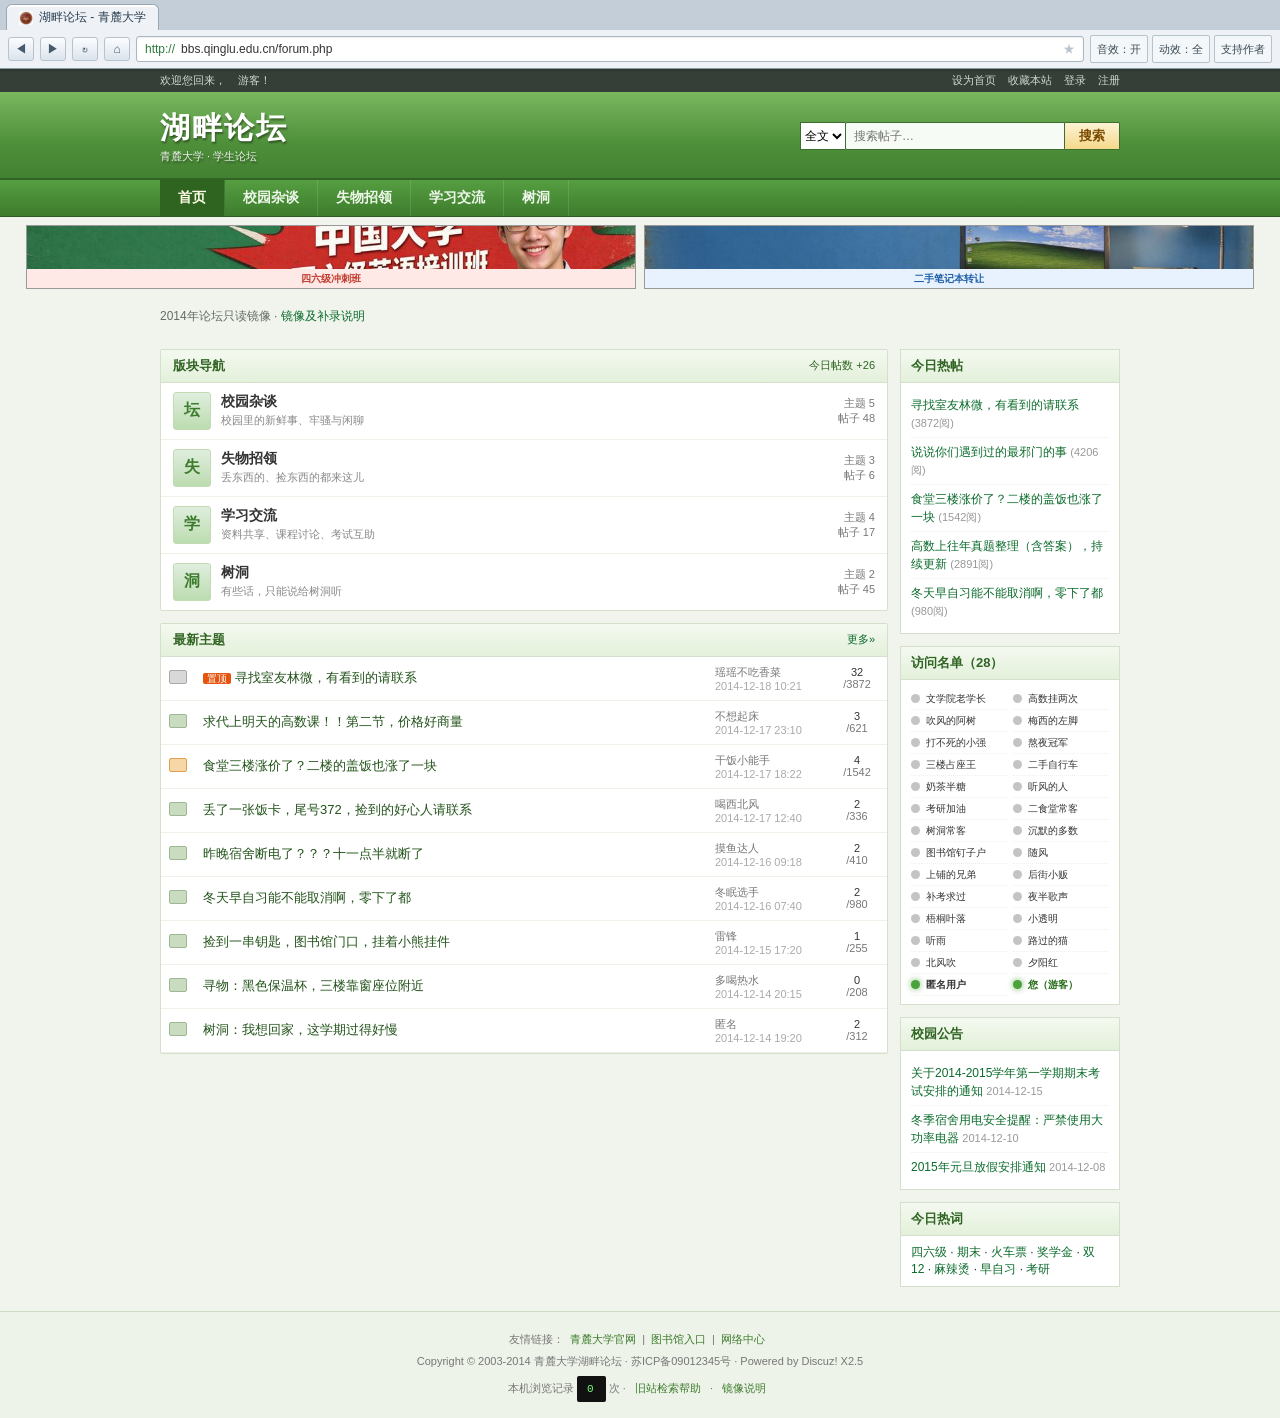
==== commit 526d7b54: "1.1" ====
--- a/index.html
+++ b/index.html
@@ -1 +1 @@
-<!DOCTYPE html><html lang="zh-CN"><head><meta charset="UTF-8"><meta name="viewport" content="width=device-width,initial-scale=1"><title>湖畔论坛 - 青麓大学</title><meta name="description" content="青麓大学湖畔论坛"><link rel="icon" href="assets/img/logo.jpg"><link rel="stylesheet" href="css/common.css?v=20261018-r7"><link rel="stylesheet" href="css/forum.css?v=20261018-r7"><link rel="stylesheet" href="css/school.css?v=20261018-r7"><link rel="stylesheet" href="css/profile.css?v=20261018-r7"><link rel="stylesheet" href="css/library.css?v=20261018-r7"></head><body><div class="br-chrome"><div class="br-tabs"><div class="br-tab active" id="brTab"><span class="br-favicon"></span><span id="brTabTitle">湖畔论坛 - 青麓大学</span></div></div><div class="br-toolbar"><button class="br-btn" id="brBack" title="后退" aria-label="后退">&#9664;</button> <button class="br-btn" id="brFwd" title="前进" aria-label="前进">&#9654;</button> <button class="br-btn" id="brReload" title="刷新" aria-label="刷新">&#8635;</button> <button class="br-btn" id="brHome" title="主页" aria-label="主页">&#8962;</button><div class="br-urlbar"><span class="br-proto" id="brProto">http://</span><span id="brUrl">bbs.qinglu.edu.cn/forum.php</span> <span class="br-star">&#9733;</span></div></div></div><div class="br-viewport"><section id="view-forum" class="view"></section><section id="view-school" class="view"></section><section id="view-profile" class="view"></section><section id="view-library" class="view"></section></div><div class="float-ad float-ad-left" id="adLeft"><div class="ad-close" data-close="adLeft">×</div><img src="assets/img/ad_cet.jpg" alt="四六级冲刺班"><div class="ad-caption ad-caption-red">四六级冲刺班 火热报名中</div></div><div class="float-ad float-ad-right" id="adRight"><div class="ad-close" data-close="adRight">×</div><img src="assets/img/ad_laptop.jpg" alt="二手笔记本转让"><div class="ad-caption ad-caption-blue">自用笔记本低价转让 九成新</div></div><div id="edge-figure" aria-hidden="true"></div><div id="hint-corner" aria-hidden="true"></div><div id="modal-layer"></div><script src="js/store.js?v=20261018-r7"></script><script src="js/data.js?v=20261018-r7"></script><script src="js/notes.js?v=20261018-r7"></script><script src="js/forum.js?v=20261018-r7"></script><script src="js/school.js?v=20261018-r7"></script><script src="js/profile.js?v=20261018-r7"></script><script src="js/library.js?v=20261018-r7"></script><script src="js/app.js?v=20261018-r7"></script></body></html>
+<!DOCTYPE html><html lang="zh-CN"><head><meta charset="UTF-8"><meta name="viewport" content="width=device-width,initial-scale=1"><title>湖畔论坛 - 青麓大学</title><meta name="description" content="青麓大学湖畔论坛"><link rel="icon" href="assets/img/logo.jpg"><link rel="stylesheet" href="css/common.css?v=20261019-r8"><link rel="stylesheet" href="css/forum.css?v=20261019-r8"><link rel="stylesheet" href="css/school.css?v=20261019-r8"><link rel="stylesheet" href="css/profile.css?v=20261019-r8"><link rel="stylesheet" href="css/library.css?v=20261019-r8"><link rel="stylesheet" href="css/support.css?v=20261019-r8"></head><body><div class="br-chrome"><div class="br-tabs"><div class="br-tab active" id="brTab"><span class="br-favicon"></span><span id="brTabTitle">湖畔论坛 - 青麓大学</span></div></div><div class="br-toolbar"><button class="br-btn" id="brBack" title="后退" aria-label="后退">&#9664;</button> <button class="br-btn" id="brFwd" title="前进" aria-label="前进">&#9654;</button> <button class="br-btn" id="brReload" title="刷新" aria-label="刷新">&#8635;</button> <button class="br-btn" id="brHome" title="主页" aria-label="主页">&#8962;</button><div class="br-urlbar"><span class="br-proto" id="brProto">http://</span><span id="brUrl">bbs.qinglu.edu.cn/forum.php</span> <span class="br-star">&#9733;</span></div></div></div><div class="br-viewport"><section id="view-forum" class="view"></section><section id="view-school" class="view"></section><section id="view-profile" class="view"></section><section id="view-library" class="view"></section></div><div class="float-ad float-ad-left" id="adLeft"><div class="ad-close" data-close="adLeft">×</div><img src="assets/img/ad_cet.jpg" alt="四六级冲刺班"><div class="ad-caption ad-caption-red">四六级冲刺班 火热报名中</div></div><div class="float-ad float-ad-right" id="adRight"><div class="ad-close" data-close="adRight">×</div><img src="assets/img/ad_laptop.jpg" alt="二手笔记本转让"><div class="ad-caption ad-caption-blue">自用笔记本低价转让 九成新</div></div><div id="edge-figure" aria-hidden="true"></div><div id="hint-corner" aria-hidden="true"></div><div id="modal-layer"></div><script src="js/store.js?v=20261019-r8"></script><script src="js/data.js?v=20261019-r8"></script><script src="js/notes.js?v=20261019-r8"></script><script src="js/forum.js?v=20261019-r8"></script><script src="js/school.js?v=20261019-r8"></script><script src="js/profile.js?v=20261019-r8"></script><script src="js/library.js?v=20261019-r8"></script><script src="js/app.js?v=20261019-r8"></script><script src="js/support.js?v=20261019-r8"></script></body></html>
--- a/css/common.css
+++ b/css/common.css
@@ -1 +1 @@
-*{margin:0;padding:0;box-sizing:border-box}body,html{height:100%}body{font-family:"Microsoft YaHei","微软雅黑",Verdana,Tahoma,"宋体",SimSun,sans-serif;font-size:12px;color:#333;background:#b9c4cf;overflow-x:hidden}a{color:#0b6b2c;text-decoration:none}a:hover{text-decoration:underline;color:#e6530c}img{border:0;display:block}button{font-family:inherit;cursor:pointer}ol,ul{list-style:none}table{border-collapse:collapse}input,select,textarea{font-family:inherit;font-size:12px;outline:0}.br-chrome{position:sticky;top:0;z-index:200;background:#dce4eb;border-bottom:1px solid #8a99a6;box-shadow:0 1px 3px rgba(0,0,0,.25)}.br-tabs{height:30px;background:#c4ced8;padding:4px 6px 0;display:flex;align-items:flex-end}.br-tab{display:flex;align-items:center;gap:6px;background:#eef2f6;border:1px solid #9aa8b4;border-bottom:none;border-radius:6px 6px 0 0;padding:0 12px;height:26px;max-width:280px;font-size:12px;color:#2c3e50;box-shadow:inset 0 2px 0 #fff}.br-favicon{width:14px;height:14px;border-radius:2px;flex:0 0 14px;background:#c0392b url(../assets/img/logo.jpg) center/cover}.br-tab span{white-space:nowrap;overflow:hidden;text-overflow:ellipsis}.br-toolbar{display:flex;align-items:center;gap:6px;padding:5px 8px;background:#eef2f6}.br-btn{width:26px;height:24px;border:1px solid #b6c2cc;background:linear-gradient(#fbfdff,#dbe4ec);border-radius:3px;color:#455a6b;font-size:12px;line-height:1}.br-btn:hover{background:#fff;border-color:#7d95a8}.br-btn:active{background:#d3dde6}.br-urlbar{flex:1;height:26px;background:#fff;border:1px solid #aab8c2;border-radius:3px;display:flex;align-items:center;padding:0 8px;gap:6px;font-family:Verdana,Tahoma,sans-serif;font-size:12px;color:#333;box-shadow:inset 0 1px 2px rgba(0,0,0,.08)}.br-proto{color:#2c7a3f}.br-star{margin-left:auto;color:#b8c4ce}@media (max-width:640px){.br-btn{width:28px;height:28px}.br-tab{max-width:160px}.br-urlbar{height:28px;font-size:11px}}.br-viewport{min-height:calc(100vh - 61px)}.view{display:none}.view.active{display:block}#modal-layer{position:fixed;inset:0;background:rgba(10,10,10,.35);z-index:900;display:none;align-items:center;justify-content:center;padding:20px}#modal-layer.show{display:flex}.modal-box{background:#ece9d8;border:1px solid #0831d9;box-shadow:0 6px 22px rgba(0,0,0,.4);min-width:280px;max-width:92vw;animation:modalIn .12s ease-out}@keyframes modalIn{from{transform:translateY(8px);opacity:.4}to{transform:none;opacity:1}}.modal-title{background:linear-gradient(#0a5aa6,#0a3e8c);color:#fff;padding:5px 10px;font-size:12px;display:flex;align-items:center;justify-content:space-between}.modal-title .m-close{width:18px;height:16px;background:#c75050;color:#fff;border:1px solid #fff;font-size:11px;line-height:14px;text-align:center;cursor:pointer}.modal-body{padding:18px 20px;font-size:12px;line-height:1.9;color:#222}.modal-btns{text-align:center;padding:0 16px 14px}.modal-btns button{min-width:72px;height:26px;padding:0 14px;background:linear-gradient(#fefefe,#d8e6f7);border:1px solid #6b95c7;border-radius:3px;color:#0b3a74;font-size:12px}.modal-btns button:active{background:#cddff5}.lightbox{position:fixed;inset:0;background:rgba(0,0,0,.92);z-index:950;display:none;flex-direction:column;align-items:center;justify-content:center;gap:12px}.lightbox.show{display:flex}.lightbox img{max-width:92vw;max-height:78vh;box-shadow:0 0 30px rgba(0,0,0,.8)}.lightbox .lb-title{color:#bbb;font-size:13px}.lightbox .lb-close{position:absolute;top:18px;right:26px;color:#aaa;font-size:28px;background:0 0;border:0}.lightbox .lb-close:hover{color:#fff}#edge-figure{position:fixed;left:-60px;bottom:8%;width:120px;height:300px;z-index:300;pointer-events:none;opacity:0;filter:blur(2px);background:radial-gradient(ellipse 26px 30px at 60px 34px,rgba(40,40,40,.78),transparent 70%),linear-gradient(100deg,transparent 46%,rgba(40,40,40,.72) 47%,rgba(40,40,40,.72) 64%,transparent 65%),linear-gradient(100deg,transparent 40%,rgba(40,40,40,.55) 42%,rgba(40,40,40,.55) 55%,transparent 57%);background-size:100% 100%}#edge-figure.flash{animation:edgeFlash .55s ease-out}@keyframes edgeFlash{0%{opacity:0;left:-70px}18%{opacity:.85;left:8px}55%{opacity:.7;left:14px}100%{opacity:0;left:-70px}}@media (max-width:640px){#edge-figure{height:200px;width:90px}}#hint-corner{position:fixed;left:14px;bottom:14px;z-index:250;color:rgba(60,60,60,.42);font-size:12px;letter-spacing:1px;background:rgba(255,255,255,.35);padding:4px 10px;border-radius:2px;opacity:0;transition:opacity 2.2s;pointer-events:none;max-width:60vw}#hint-corner.show{opacity:1}.float-ad{position:fixed;bottom:20px;width:168px;z-index:220;background:#fff;border:1px solid #999;box-shadow:2px 3px 10px rgba(0,0,0,.35);display:none}.float-ad img{width:100%;height:86px;object-fit:cover;cursor:pointer}.ad-caption{font-size:11px;text-align:center;padding:5px 4px;line-height:1.5;color:#333}.ad-caption-red{background:#ffe9e6;color:#c0392b;font-weight:700}.ad-caption-blue{background:#e8f2ff;color:#1f5fa8;font-weight:700}.ad-close{position:absolute;top:-10px;right:-8px;width:18px;height:18px;line-height:16px;text-align:center;background:#333;color:#fff;border:1px solid #fff;border-radius:50%;font-size:12px;cursor:pointer}.float-ad-left{left:14px}.float-ad-right{right:14px}@media (min-width:1360px){.float-ad{display:block}}@media (max-width:1359px){.float-ad{display:none!important}}.micro-shake{animation:microshake .32s linear}@keyframes microshake{0%,100%{transform:translate(0,0)}20%{transform:translate(1px,0)}40%{transform:translate(-1px,1px)}60%{transform:translate(1px,-1px)}80%{transform:translate(0,1px)}}.seep{opacity:0;transition:opacity 3.2s ease}.seep.in{opacity:1}.old-btn{background:linear-gradient(#fbfdff,#d8e4f0);border:1px solid #8ba6c0;border-radius:3px;padding:4px 14px;color:#1f4e79;font-size:12px}.old-btn:hover{background:#fff}.old-btn:active{background:#d3dde6}.old-btn-green{background:linear-gradient(#f3faf0,#cfe7c6);border-color:#7aa86c;color:#2c6324}.old-btn-red{background:linear-gradient(#fdf3f3,#f0d0d0);border-color:#c08080;color:#9b1f1f}@media (max-width:980px){.wp{width:96%!important}}[hidden]{display:none!important}.sr-only{position:absolute!important;width:1px;height:1px;padding:0;margin:-1px;overflow:hidden;clip:rect(0,0,0,0);white-space:nowrap;border:0}[tabindex]:focus-visible,a:focus-visible,button:focus-visible,input:focus-visible,select:focus-visible{outline:2px solid #165da1;outline-offset:3px}.muted{color:#626a65;font-size:12px}.archive-source{padding:9px 0;color:#636d65;font-size:12px;line-height:1.8}.source-tag{display:inline-block;margin-left:6px;color:#686b66;font-size:11px;font-weight:400}.archive-prefs{display:flex;gap:4px;flex-shrink:0}.archive-prefs button{border:1px solid #b6c2cc;background:#f4f7f9;border-radius:2px;padding:4px 6px;min-height:28px;font-size:11px;color:#3b4c58;white-space:nowrap}.br-urlbar{min-width:0;overflow:hidden}.br-urlbar>#brUrl{overflow:hidden;white-space:nowrap;text-overflow:ellipsis;min-width:0}.br-proto,.br-star{flex-shrink:0}.br-viewport{min-height:calc(100svh - 66px)}.overlay-open{overflow:hidden}.modal-box{max-height:calc(100svh - 40px);overflow:auto;min-width:0;width:max-content;max-width:min(640px,94vw)}.modal-body{line-height:1.95}.modal-title{position:sticky;top:0;z-index:1;gap:12px}.modal-title .m-close{flex-shrink:0;padding:0}.modal-body p+p{margin-top:12px}.table-scroll{width:100%;max-width:100%;overflow-x:auto;overscroll-behavior-x:contain;-webkit-overflow-scrolling:touch}.table-scroll table{min-width:540px}.table-scroll td,.table-scroll th{word-break:normal}.lightbox .lb-title{padding:0 18px;text-align:center;line-height:1.8;max-width:100%}#hint-corner{pointer-events:none;color:#354b32;background:rgba(244,249,239,.96);border:1px solid #a5b7a0;max-width:85vw}#hint-corner.show{pointer-events:auto;cursor:pointer}.motion-off *{animation:none!important;transition:none!important;scroll-behavior:auto!important}@media(prefers-reduced-motion:reduce){*,::after,::before{animation:none!important;transition:none!important;scroll-behavior:auto!important}}@media(max-width:640px){.br-toolbar{flex-wrap:wrap;gap:4px}.br-urlbar{flex-basis:calc(100% - 148px)}.archive-prefs{margin-left:auto}.br-toolbar .br-btn{flex:0 0 28px}.archive-prefs button{min-height:30px}.modal-body{padding:16px}.modal-box{max-height:calc(100svh - 24px)}#modal-layer{padding:12px}.modal-btns button{min-height:36px}.ad-close{width:24px;height:24px;line-height:22px}.wp{max-width:96%}}.source-clip{display:flex;flex-wrap:wrap;align-items:center;gap:6px;margin:12px 0;font:12px/1.8 SimSun,"宋体",serif}.source-clip button{min-height:32px;padding:4px 10px;border:1px solid #a4afb5;background:#edf0f2;color:#34566d;cursor:pointer;font:inherit}.source-clip button[aria-pressed=true]{border-color:#8d9b80;background:#edf0e8;color:#4b5d3e}.clip-status{color:#58634f}.source-clip a{font-size:12px}.source-clip button:active{background:#d7dfe4}
+*{margin:0;padding:0;box-sizing:border-box}body,html{height:100%}body{font-family:"Microsoft YaHei","微软雅黑",Verdana,Tahoma,"宋体",SimSun,sans-serif;font-size:12px;color:#333;background:#b9c4cf;overflow-x:hidden}a{color:#0b6b2c;text-decoration:none}a:hover{text-decoration:underline;color:#e6530c}img{border:0;display:block}button{font-family:inherit;cursor:pointer}ol,ul{list-style:none}table{border-collapse:collapse}input,select,textarea{font-family:inherit;font-size:12px;outline:0}.br-chrome{position:sticky;top:0;z-index:200;background:#dce4eb;border-bottom:1px solid #8a99a6;box-shadow:0 1px 3px rgba(0,0,0,.25)}.br-tabs{height:30px;background:#c4ced8;padding:4px 6px 0;display:flex;align-items:flex-end}.br-tab{display:flex;align-items:center;gap:6px;background:#eef2f6;border:1px solid #9aa8b4;border-bottom:none;border-radius:6px 6px 0 0;padding:0 12px;height:26px;max-width:280px;font-size:12px;color:#2c3e50;box-shadow:inset 0 2px 0 #fff}.br-favicon{width:14px;height:14px;border-radius:2px;flex:0 0 14px;background:#c0392b url(../assets/img/logo.jpg) center/cover}.br-tab span{white-space:nowrap;overflow:hidden;text-overflow:ellipsis}.br-toolbar{display:flex;align-items:center;gap:6px;padding:5px 8px;background:#eef2f6}.br-btn{width:26px;height:24px;border:1px solid #b6c2cc;background:linear-gradient(#fbfdff,#dbe4ec);border-radius:3px;color:#455a6b;font-size:12px;line-height:1}.br-btn:hover{background:#fff;border-color:#7d95a8}.br-btn:active{background:#d3dde6}.br-urlbar{flex:1;height:26px;background:#fff;border:1px solid #aab8c2;border-radius:3px;display:flex;align-items:center;padding:0 8px;gap:6px;font-family:Verdana,Tahoma,sans-serif;font-size:12px;color:#333;box-shadow:inset 0 1px 2px rgba(0,0,0,.08)}.br-proto{color:#2c7a3f}.br-star{margin-left:auto;color:#b8c4ce}@media (max-width:640px){.br-btn{width:28px;height:28px}.br-tab{max-width:160px}.br-urlbar{height:28px;font-size:11px}}.br-viewport{min-height:calc(100vh - 61px)}.view{display:none}.view.active{display:block}#modal-layer{position:fixed;inset:0;background:rgba(10,10,10,.35);z-index:900;display:none;align-items:center;justify-content:center;padding:20px}#modal-layer.show{display:flex}.modal-box{background:#ece9d8;border:1px solid #0831d9;box-shadow:0 6px 22px rgba(0,0,0,.4);min-width:280px;max-width:92vw;animation:modalIn .12s ease-out}@keyframes modalIn{from{transform:translateY(8px);opacity:.4}to{transform:none;opacity:1}}.modal-title{background:linear-gradient(#0a5aa6,#0a3e8c);color:#fff;padding:5px 10px;font-size:12px;display:flex;align-items:center;justify-content:space-between}.modal-title .m-close{width:18px;height:16px;background:#c75050;color:#fff;border:1px solid #fff;font-size:11px;line-height:14px;text-align:center;cursor:pointer}.modal-body{padding:18px 20px;font-size:12px;line-height:1.9;color:#222}.modal-btns{text-align:center;padding:0 16px 14px}.modal-btns button{min-width:72px;height:26px;padding:0 14px;background:linear-gradient(#fefefe,#d8e6f7);border:1px solid #6b95c7;border-radius:3px;color:#0b3a74;font-size:12px}.modal-btns button:active{background:#cddff5}.lightbox{position:fixed;inset:0;background:rgba(0,0,0,.92);z-index:950;display:none;flex-direction:column;align-items:center;justify-content:center;gap:12px}.lightbox.show{display:flex}.lightbox img{max-width:92vw;max-height:78vh;box-shadow:0 0 30px rgba(0,0,0,.8)}.lightbox .lb-title{color:#bbb;font-size:13px}.lightbox .lb-close{position:absolute;top:18px;right:26px;color:#aaa;font-size:28px;background:0 0;border:0}.lightbox .lb-close:hover{color:#fff}#edge-figure{position:fixed;left:-60px;bottom:8%;width:120px;height:300px;z-index:300;pointer-events:none;opacity:0;filter:blur(2px);background:radial-gradient(ellipse 26px 30px at 60px 34px,rgba(40,40,40,.78),transparent 70%),linear-gradient(100deg,transparent 46%,rgba(40,40,40,.72) 47%,rgba(40,40,40,.72) 64%,transparent 65%),linear-gradient(100deg,transparent 40%,rgba(40,40,40,.55) 42%,rgba(40,40,40,.55) 55%,transparent 57%);background-size:100% 100%}#edge-figure.flash{animation:edgeFlash .55s ease-out}@keyframes edgeFlash{0%{opacity:0;left:-70px}18%{opacity:.85;left:8px}55%{opacity:.7;left:14px}100%{opacity:0;left:-70px}}@media (max-width:640px){#edge-figure{height:200px;width:90px}}#hint-corner{position:fixed;left:14px;bottom:14px;z-index:250;color:rgba(60,60,60,.42);font-size:12px;letter-spacing:1px;background:rgba(255,255,255,.35);padding:4px 10px;border-radius:2px;opacity:0;transition:opacity 2.2s;pointer-events:none;max-width:60vw}#hint-corner.show{opacity:1}.float-ad{position:fixed;bottom:20px;width:168px;z-index:220;background:#fff;border:1px solid #999;box-shadow:2px 3px 10px rgba(0,0,0,.35);display:none}.float-ad img{width:100%;height:86px;object-fit:cover;cursor:pointer}.ad-caption{font-size:11px;text-align:center;padding:5px 4px;line-height:1.5;color:#333}.ad-caption-red{background:#ffe9e6;color:#c0392b;font-weight:700}.ad-caption-blue{background:#e8f2ff;color:#1f5fa8;font-weight:700}.ad-close{position:absolute;top:-10px;right:-8px;width:18px;height:18px;line-height:16px;text-align:center;background:#333;color:#fff;border:1px solid #fff;border-radius:50%;font-size:12px;cursor:pointer}.float-ad-left{left:14px}.float-ad-right{right:14px}@media (min-width:1360px){.float-ad{display:block}}@media (max-width:1359px){.float-ad{display:none!important}}.micro-shake{animation:microshake .32s linear}@keyframes microshake{0%,100%{transform:translate(0,0)}20%{transform:translate(1px,0)}40%{transform:translate(-1px,1px)}60%{transform:translate(1px,-1px)}80%{transform:translate(0,1px)}}.seep{opacity:0;transition:opacity 3.2s ease}.seep.in{opacity:1}.old-btn{background:linear-gradient(#fbfdff,#d8e4f0);border:1px solid #8ba6c0;border-radius:3px;padding:4px 14px;color:#1f4e79;font-size:12px}.old-btn:hover{background:#fff}.old-btn:active{background:#d3dde6}.old-btn-green{background:linear-gradient(#f3faf0,#cfe7c6);border-color:#7aa86c;color:#2c6324}.old-btn-red{background:linear-gradient(#fdf3f3,#f0d0d0);border-color:#c08080;color:#9b1f1f}@media (max-width:980px){.wp{width:96%!important}}[hidden]{display:none!important}.sr-only{position:absolute!important;width:1px;height:1px;padding:0;margin:-1px;overflow:hidden;clip:rect(0,0,0,0);white-space:nowrap;border:0}[tabindex]:focus-visible,a:focus-visible,button:focus-visible,input:focus-visible,select:focus-visible{outline:2px solid #165da1;outline-offset:3px}.muted{color:#626a65;font-size:12px}.archive-source{padding:9px 0;color:#636d65;font-size:12px;line-height:1.8}.source-tag{display:inline-block;margin-left:6px;color:#686b66;font-size:11px;font-weight:400}.archive-prefs{display:flex;gap:4px;flex-shrink:0}.archive-prefs button{border:1px solid #b6c2cc;background:#f4f7f9;border-radius:2px;padding:4px 6px;min-height:28px;font-size:11px;color:#3b4c58;white-space:nowrap}.br-urlbar{min-width:0;overflow:hidden}.br-urlbar>#brUrl{overflow:hidden;white-space:nowrap;text-overflow:ellipsis;min-width:0}.br-proto,.br-star{flex-shrink:0}.br-viewport{min-height:calc(100svh - 66px)}.overlay-open{overflow:hidden}.modal-box{max-height:calc(100svh - 40px);overflow:auto;min-width:0;width:max-content;max-width:min(640px,94vw)}.modal-body{line-height:1.95}.modal-title{position:sticky;top:0;z-index:1;gap:12px}.modal-title .m-close{flex-shrink:0;padding:0}.modal-body p+p{margin-top:12px}.table-scroll{width:100%;max-width:100%;overflow-x:auto;overscroll-behavior-x:contain;-webkit-overflow-scrolling:touch}.table-scroll table{min-width:540px}.table-scroll td,.table-scroll th{word-break:normal}.lightbox .lb-title{padding:0 18px;text-align:center;line-height:1.8;max-width:100%}#hint-corner{pointer-events:none;color:#354b32;background:rgba(244,249,239,.96);border:1px solid #a5b7a0;max-width:85vw}#hint-corner.show{pointer-events:auto;cursor:pointer}.motion-off *{animation:none!important;transition:none!important;scroll-behavior:auto!important}@media(prefers-reduced-motion:reduce){*,::after,::before{animation:none!important;transition:none!important;scroll-behavior:auto!important}}@media(max-width:640px){.br-toolbar{flex-wrap:wrap;gap:4px}.br-urlbar{flex-basis:calc(100% - 148px)}.archive-prefs{margin-left:auto}.br-toolbar .br-btn{flex:0 0 28px}.archive-prefs button{min-height:30px}.modal-body{padding:16px}.modal-box{max-height:calc(100svh - 24px)}#modal-layer{padding:12px}.modal-btns button{min-height:36px}.ad-close{width:24px;height:24px;line-height:22px}.wp{max-width:96%}}.source-clip{display:flex;flex-wrap:wrap;align-items:center;gap:6px;margin:12px 0;font:12px/1.8 SimSun,"宋体",serif}.source-clip button{min-height:32px;padding:4px 10px;border:1px solid #a4afb5;background:#edf0f2;color:#34566d;cursor:pointer;font:inherit}.source-clip button[aria-pressed=true]{border-color:#8d9b80;background:#edf0e8;color:#4b5d3e}.clip-status{color:#58634f}.source-clip a{font-size:12px}.source-clip button:active{background:#d7dfe4}.reading-next{padding:16px 0;font-size:12px;line-height:1.9;border-top:1px dotted #c1cbb9;margin-top:18px}
--- a/css/forum.css
+++ b/css/forum.css
@@ -1 +1 @@
-#view-forum{background:#f0f4ed;font-family:Tahoma,"Microsoft YaHei","微软雅黑","宋体",SimSun,sans-serif}.f-toptb{background:#353f38;color:#cfd8ce;font-size:11px;padding:4px 0}.f-toptb .wp{display:flex;justify-content:space-between;flex-wrap:wrap;gap:4px}.f-toptb a{color:#cfd8ce;margin-left:12px}.f-toptb a:hover{color:#fff}.wp{width:960px;margin:0 auto}.f-hd{background:linear-gradient(#7ab85f,#4e8f3a 60%,#438132);border-bottom:2px solid #2f6422}.f-hd .wp{display:flex;align-items:center;gap:18px;padding:16px 0 14px}.f-logo{color:#fff;font-size:30px;font-weight:700;letter-spacing:2px;text-shadow:1px 2px 2px rgba(0,0,0,.4);font-family:"Microsoft YaHei","黑体",sans-serif}.f-logo small{display:block;font-size:11px;font-weight:400;letter-spacing:1px;opacity:.9}.f-search{margin-left:auto;display:flex}.f-search input[type=text]{width:220px;height:28px;border:1px solid #3c6f2d;padding:0 8px;background:#f7fbf5;border-radius:2px 0 0 2px}.f-search button{height:28px;border:1px solid #3c6f2d;border-left:none;background:linear-gradient(#fdf2d4,#f4d98c);color:#7a4a00;padding:0 14px;border-radius:0 2px 2px 0;font-weight:700}.f-search select{height:28px;border:1px solid #3c6f2d;border-right:none;background:#fff}.f-nav{background:linear-gradient(#569e41,#3d7c2d);border-bottom:1px solid #2c5d20}.f-nav .wp{display:flex}.f-nav a{color:#eef7ea;font-size:14px;font-weight:700;padding:9px 18px;display:inline-block;border-right:1px solid rgba(255,255,255,.12)}.f-nav a:hover{background:#478a35;color:#fff;text-decoration:none}.f-nav a.cur{background:#2e6420;color:#fffbe7}.f-nav .f-burger{display:none}.f-crumb{background:#f6f9f3;border:1px solid #d8e4d0;border-top:none;padding:6px 10px;color:#666;font-size:11px}.f-crumb a{color:#3d7c2d}.f-ct{padding:12px 0;display:flex;gap:12px;align-items:flex-start}.f-mn{flex:1;min-width:0}.f-sd{width:220px;flex:0 0 220px}.bm{background:#fff;border:1px solid #d4e0cb;margin-bottom:12px;border-radius:2px}.bm_h{background:linear-gradient(#f4f9f0,#e3f0da);border-bottom:1px solid #d4e0cb;padding:7px 12px;display:flex;align-items:center;justify-content:space-between;font-weight:700;color:#2f6422;font-size:13px}.bm-h{background:linear-gradient(#f4f9f0,#e3f0da);border-bottom:1px solid #d4e0cb;padding:7px 12px;display:flex;align-items:center;justify-content:space-between;font-weight:700;color:#2f6422;font-size:13px}.bm_h .more{font-size:11px;font-weight:400}.bm-h .more{font-size:11px;font-weight:400}.bm_c{padding:10px 12px}.board-cat{font-weight:700;color:#2f6422}.board-row{display:flex;align-items:center;gap:10px;padding:9px 12px;border-bottom:1px solid #eef3e9}.board-row:last-child{border-bottom:none}.board-ico{width:38px;height:38px;border-radius:3px;background:linear-gradient(#dfeede,#bcdcb0);color:#3d7c2d;display:flex;align-items:center;justify-content:center;font-size:16px;font-weight:700;border:1px solid #c3dbb5}.board-name{font-size:14px;font-weight:700}.board-desc{font-size:11px;color:#888;margin-top:2px}.board-stats{margin-left:auto;text-align:right;font-size:11px;color:#777}.tl{width:100%}.tl th{background:#eef5e8;color:#3d7c2d;font-size:11px;padding:6px 8px;border-bottom:1px solid #d4e0cb;font-weight:400;text-align:left}.tl td{padding:8px;border-bottom:1px solid #eef3e9;font-size:12px;vertical-align:middle}.tl tr:hover td{background:#f8fbf5}.tl .ic{width:34px;text-align:center}.tl .by{width:120px;color:#777;font-size:11px}.tl .num{width:56px;text-align:center;color:#777;font-size:11px}.tl .num em{display:block;font-style:normal;color:#333}.tl .subj{font-size:13px}.tl .subj a{color:#22531a}.tl .subj a:hover{color:#e6530c}.pin-tag{background:#e6530c;color:#fff;font-size:10px;padding:0 4px;border-radius:2px;margin-right:4px;font-weight:400}.lock-tag{background:#999;color:#fff;font-size:10px;padding:0 4px;border-radius:2px;margin-right:4px}.folder-ico{display:inline-block;width:18px;height:14px;background:#c9dcc0;border:1px solid #9db991;border-radius:2px;position:relative}.folder-ico.hot{background:#f6d7a5;border-color:#e0a050}.folder-ico.locked{background:#d8d8d8;border-color:#aaa}.pthread{background:#fff;border:1px solid #d4e0cb}.pthread-head{border-bottom:1px solid #d4e0cb;padding:12px 14px;background:linear-gradient(#f7faf4,#edf4e7)}.pthread-head h1{font-size:18px;color:#222;font-weight:700;display:inline;font-family:"Microsoft YaHei",sans-serif}.pthread.locked .pthread-head h1{color:#888}.locked-flag{display:inline-block;background:#999;color:#fff;font-size:11px;padding:2px 8px;border-radius:2px;margin-left:8px;font-weight:400;vertical-align:middle}.pthread-head .pt-meta{color:#888;font-size:11px;margin-top:6px}.pl{display:flex;border-bottom:1px solid #e5ede0}.pls{width:150px;flex:0 0 150px;background:#f6faf3;border-right:1px solid #e5ede0;padding:12px 8px;text-align:center}.pls .avatar{width:80px;height:80px;margin:0 auto 6px;border:1px solid #ccc;background:#eee}.pls .pname{color:#2f6422;font-weight:700;font-size:13px;word-break:break-all}.pls .pinfo{color:#999;font-size:10px;margin-top:4px;line-height:1.7}.pls .pname.is-linwei{color:#999}.plc{flex:1;padding:12px 14px;min-width:0}.plc .pi{display:flex;justify-content:space-between;color:#888;font-size:11px;border-bottom:1px dotted #d8e0d2;padding-bottom:6px;margin-bottom:10px}.pct{font-size:14px;line-height:1.9;color:#333;word-break:break-all}.pct .qq-link{color:#1261c9;cursor:pointer;text-decoration:underline}.pl.locked-post{opacity:.55}.floor-deleted{display:flex;align-items:center;gap:10px;background:#f3f3f3;border:1px dashed #c4c4c4;color:#999;padding:10px 14px;font-size:13px}.floor-deleted .bin{width:13px;height:15px;border:2px solid #aaa;border-radius:0 0 3px 3px;position:relative;flex:0 0 13px}.floor-deleted .bin::before{content:'';position:absolute;top:-4px;left:-3px;right:-3px;height:3px;background:#aaa;border-radius:2px}.floor-deleted .f-deleted-real{display:none;color:#7a3b00}.floor-deleted.flash{background:#fdf3e3;border-color:#c08020;color:#7a3b00}.floor-deleted.flash .f-deleted-text{display:none}.floor-deleted.flash .f-deleted-real{display:inline}.pl.deleted-restored{display:none}.pthread.restored .pl.deleted-restored{display:flex}.pthread.restored .floor-deleted-wrap{display:none}.floor-deleted-wrap{padding:10px 14px;border-bottom:1px solid #e5ede0}.deleted-restored .pct{color:#8a4a00}.deleted-restored{background:#fdf8ef}.restored-mark{color:#c0392b;font-size:11px;font-weight:400;margin-left:8px}.linwei-self .pls{background:#f1f1f1}.linwei-self .pname{color:#999}.admin-note{margin:12px 14px;border:1px solid #d6c9b0;background:#fdf8e8;padding:8px 12px;color:#7a5a10;font-size:12px;line-height:1.8}.locked-reply{margin:12px 14px;padding:12px;background:#f5f5f5;border:1px dashed #bbb;color:#999;text-align:center}.bump-reply{margin:12px 14px;border:1px solid #d4e0cb;background:#fbfef9;padding:8px 12px;font-size:12px}.bump-reply .bump-time{color:#c0392b}.bump-reply .bump-name{font-weight:700}.sd-block{background:#fff;border:1px solid #d4e0cb;margin-bottom:12px}.sd-h{background:linear-gradient(#f4f9f0,#e3f0da);color:#2f6422;font-weight:700;padding:7px 10px;font-size:13px;border-bottom:1px solid #d4e0cb}.sd-c{padding:8px 10px}.sd-c li{padding:5px 0;border-bottom:1px dotted #eef3e9;font-size:12px;line-height:1.5}.sd-c li:last-child{border-bottom:none}.sd-c li .cmt{color:#999;font-size:11px}.online-list li{display:flex;align-items:center;gap:6px;font-size:11px;padding:3px 0}.online-dot{width:9px;height:9px;border-radius:50%;background:#bbb;flex:0 0 9px}.online-dot.off{background:#c4c4c4}.online-dot.on{background:#4aa23a;box-shadow:0 0 6px rgba(74,162,58,.8);animation:dotPulse 1.8s infinite}@keyframes dotPulse{0%,100%{opacity:.7}50%{opacity:1}}.online-list li.you{color:#1f6a12;font-weight:700}.online-list li.anomaly{color:#333;font-weight:700}.f-footer{background:#eef3e9;border-top:1px solid #cddcc3;text-align:center;padding:16px 12px;color:#777;font-size:11px;line-height:2}.f-footer a{color:#3d7c2d;margin:0 6px}.counter{display:inline-block;margin-top:4px;background:#111;color:#7cfc7c;font-family:"Courier New",monospace;padding:2px 10px;letter-spacing:2px;border-radius:2px}.search-item{padding:10px 12px;border-bottom:1px solid #eef3e9;line-height:1.8}.search-item .si-title{font-size:13px;font-weight:700}.search-item .si-meta{color:#999;font-size:11px}.search-empty{padding:30px 12px;text-align:center;color:#999}.shell-deleted{padding:10px 12px;border-bottom:1px solid #eef3e9;color:#999;background:#f7f7f7}.shell-deleted .s-title{text-decoration:line-through;color:#999}.member-card{display:flex;gap:14px;padding:14px}.member-card img{width:90px;height:90px;border:1px solid #ccc}.member-card h3{font-size:16px;margin-bottom:8px}.member-card .kv{color:#666;line-height:1.9}.member-card .kv b{color:#333;display:inline-block;width:90px}.static-ads{display:none}@media (max-width:1359px){.static-ads{display:flex;gap:8px;padding:8px 2%;background:#f0f4ed}.static-ads .sad{flex:1;position:relative;height:64px;border:1px solid #999;overflow:hidden}.static-ads .sad img{width:100%;height:100%;object-fit:cover}.static-ads .sad .ad-caption{position:absolute;bottom:0;left:0;right:0;padding:2px 4px;font-size:10px}}.tree-hot{color:#e6530c}.f-burger{display:none}@media (max-width:768px){.f-logo{font-size:22px}.f-search input[type=text]{width:120px}.f-nav .wp{flex-direction:column;align-items:stretch}.f-nav .f-burger{display:block;width:100%;text-align:left;background:#33592a;color:#fff;border:0;padding:10px 12px;font-size:15px}.f-nav a{display:none;padding:11px 14px}.f-nav.open a{display:block}.f-ct{flex-direction:column;padding:8px}.f-sd{width:100%;flex:none;order:2}.f-mn{width:100%}.pl{flex-direction:column}.pls{width:100%;flex:none;border-right:none;border-bottom:1px solid #e5ede0;display:flex;align-items:center;gap:10px;text-align:left;padding:8px 12px}.pls .avatar{width:44px;height:44px;margin:0}.pls .pinfo{display:none}.tl .by{width:90px}.tl .num{display:none}.board-stats{display:none}}.pthread.first-locked{opacity:.88}.pthread.first-locked .pct{color:#5f5f5f}.pthread.restored{opacity:1}.pthread.restored .pct{color:#333}.mirror-complete{border-top:2px solid #64895b;border-bottom:1px solid #c6d7be;padding:14px 16px;margin:12px 0;background:#f6faf2;font-size:13px;line-height:1.9}.mirror-complete p{margin-top:6px}.archive-afterword{max-width:760px;margin:26px auto 36px;padding:26px 30px;border:1px solid #d4e0cb;background:#fff;font-size:15px;line-height:2.15}.archive-afterword h1{font-size:23px;color:#355b2a;margin-bottom:20px}.archive-afterword p+p{margin-top:18px}.shell-deleted p{line-height:2;padding-top:8px;color:#555}.shell-deleted:has(p) .s-title{text-decoration:none;color:#3c5f33}.f-hd .f-logo{flex-shrink:0}.f-search{min-width:0}.f-search input{min-width:0}.f-search button{white-space:nowrap}.f-logo small{letter-spacing:0}.search-item h2{font-size:14px}.f-sd{font-size:12px}.f-search input[type=search]{width:220px;height:28px;border:1px solid #3c6f2d;padding:0 8px;background:#f7fbf5;border-radius:2px 0 0 2px;font-size:12px}@media(min-width:769px){.online-list{display:grid;grid-template-columns:1fr 1fr;gap:0 5px}.online-list li{font-size:10px;min-width:0}.f-sd .sd-c{overflow-wrap:anywhere}}@media(max-width:768px){.f-hd .wp{flex-wrap:wrap;gap:12px;padding:13px 6px}.f-search{width:100%;margin-left:0}.f-search input[type=search],.f-search input[type=text]{flex:1;width:0;min-width:0}.f-search select{max-width:72px}.f-search button{min-height:34px}.f-search input,.f-search select{height:34px!important}.f-crumb{line-height:1.9;overflow-wrap:anywhere}.f-nav .f-burger{min-height:42px}.tl .by{width:95px;font-size:10px}.tl td{padding:9px 6px}.online-list{display:grid;grid-template-columns:repeat(3,minmax(0,1fr));gap:0 8px}.online-list li{font-size:11px}.pname{line-height:1.7}.pct{font-size:15px;line-height:2}.plc{padding:12px}.archive-afterword{padding:20px 16px;margin:16px 0}.member-card{flex-wrap:wrap}.member-card .kv b{width:auto}.f-footer a{display:inline-block;padding:3px 0}}.mirror-complete{background:0 0;border:0;border-top:1px solid #b8cbb1;border-bottom:1px solid #b8cbb1;padding:12px 4px;font-size:12px}.mirror-complete>b{font-weight:400;color:#45613b}.mirror-complete p{margin-top:4px}.forum-supplement>summary{cursor:pointer;padding:14px;color:#38622c;font-size:14px;border-top:1px solid #c8d8bf;background:#f6faf2}.forum-supplement[open]>summary{border-bottom:1px solid #c8d8bf}.forum-supplement{margin-top:0;padding-top:0;border-top:0}.notes-page{padding:24px;background:#fff;border:1px solid #c4d5b9;line-height:2;font-size:14px}.notes-page h1{font-size:22px;margin:0 0 6px}.notes-page h2{font-size:16px;margin:25px 0 10px;border-bottom:1px solid #cdd8c5;padding-bottom:6px}.notes-page h3{font-size:14px;font-weight:700}.notes-page p{margin:10px 0}.notes-sources{font-size:13px}.quote-list{list-style:none}.quote-list li{padding:12px 0;border-bottom:1px dotted #c8d2bf}.paired-quotes blockquote,.quote-list blockquote{border-left:3px solid #a5b29a;padding:8px 12px;margin:8px 0;color:#30372a;font-size:14px;background:#f6f8f2}.quote-list .old-btn{font-size:12px}.quote-pair{margin:24px 0}.quote-pair label{display:block;font-size:13px;font-weight:700}.quote-pair select{display:block;width:100%;max-width:560px;background:#fff;border:1px solid #9fae97;min-height:38px;font-size:14px;padding:6px;box-sizing:border-box}.quote-pair>button{min-height:38px;margin-top:10px}.quote-result{border-top:2px solid #8ca17c;padding-top:14px;line-height:2}.quote-result h2{margin-top:0}.paired-quotes{display:grid;grid-template-columns:1fr 1fr;gap:22px}.paired-quotes section{min-width:0}.notes-empty{color:#5e6657;padding:10px 0}.thread-appendix{padding:16px 20px;border-top:1px solid #c2d4b4;border-bottom:1px solid #c2d4b4;background:#f4f8ef;line-height:1.9}.thread-appendix h2{font-size:15px;margin:6px 0}.thread-appendix p{margin:8px 0}.thread-appendix summary{min-height:40px;padding:8px 0;cursor:pointer;font-size:13px}.thread-appendix h3{font-size:13px}.thread-appendix .paired-quotes{font-size:13px}.thread-appendix blockquote{font-size:13px}@media(max-width:640px){.notes-page{padding:18px 12px}.notes-page h1{font-size:21px}.paired-quotes{grid-template-columns:1fr;gap:8px}.thread-appendix{padding:12px}.quote-list blockquote{padding:8px 10px}.quote-pair select{font-size:14px;max-width:100%}}.quote-result{scroll-margin-top:120px}.paired-quotes blockquote,.quote-list blockquote{white-space:pre-line}.notes-page>details{border-bottom:1px solid #cdd8c5;padding:8px 0}.notes-page>details>summary,.quote-result>details>summary{cursor:pointer;min-height:42px;padding:10px 0;font-size:14px}.quote-list li{display:flex;align-items:center;justify-content:space-between;gap:12px;padding:8px 0}.quote-list li h3{font-size:13px}.quote-list li p{white-space:nowrap;font-size:12px;margin:0}.quote-pair{margin:8px 0 16px}.quote-result{margin-top:20px}.quote-result>details{margin:12px 0;border-top:1px dotted #c8d2bf;border-bottom:1px dotted #c8d2bf}.notes-return{font-size:13px}.notes-page>details,.quote-result>details{scroll-margin-top:120px}@media(max-width:640px){.quote-list li{display:block}.quote-list li p{margin-top:4px}.notes-sources{line-height:2.3}.quote-result h2{font-size:17px}.notes-page{line-height:1.9}}#savedPairs{display:flex;flex-wrap:wrap;gap:8px;margin:12px 0}#savedPairs:empty{display:none}#savedPairs button{font-size:12px;min-height:34px}.pair-help{font-size:13px;border-top:1px dotted #cad2c4;padding-top:8px}.pair-help summary{cursor:pointer;min-height:40px;padding:8px 0}.pair-help p{color:#596451;line-height:1.9}#savedPairs button[aria-pressed=true]{background:#e1e9db;border-color:#7b946a;color:#304c23}.pair-save-status{font-size:12px;margin-top:16px!important}.reading-notebook{border-top:1px solid #c9d2c2;margin-top:24px;padding:10px 0;font-size:13px;line-height:1.9}.reading-notebook>summary{cursor:pointer;padding:10px 0;min-height:42px;font-weight:400}.reading-notebook p{margin:10px 0}.reading-notebook .timeline-table{min-width:0;width:100%;table-layout:fixed;border-collapse:collapse;font-size:12px}.timeline-table td,.timeline-table th{padding:8px;border:1px solid #c5cec0;text-align:left;overflow-wrap:anywhere}.timeline-table th:first-child{width:110px}.timeline-table th:last-child{width:86px}.timeline-table th{background:#f1f5ed;font-weight:400}.reading-notebook textarea{display:block;width:100%;max-width:100%;min-height:120px;resize:vertical;border:1px solid #a9b4a1;padding:10px;background:#fff;font:14px/1.8 Arial,"宋体",sans-serif;color:#333;box-sizing:border-box}.note-label{display:block;margin:14px 0 7px}.legacy-reading-note{margin:12px 0;border-bottom:1px dotted #b8c4af}.legacy-reading-note summary{padding:8px 0;min-height:38px;cursor:pointer}.notebook-empty{color:#626a5a}.book-detail .reading-notebook{margin-top:10px}.book-detail .timeline-table th{background:#edf2f5}.book-detail .timeline-table td,.book-detail .timeline-table th{border-color:#bdcbd4}@media(max-width:640px){.timeline-table th:first-child{width:86px}.timeline-table th:last-child{width:62px}.timeline-table td,.timeline-table th{padding:7px 5px}.reading-notebook textarea{font-size:16px}}.timeline-table td:first-child{white-space:nowrap;font-variant-numeric:tabular-nums;font-size:12px}.book-detail>section.reading-notebook{border-top:0;padding-top:0}
+#view-forum{background:#f0f4ed;font-family:Tahoma,"Microsoft YaHei","微软雅黑","宋体",SimSun,sans-serif}.f-toptb{background:#353f38;color:#cfd8ce;font-size:11px;padding:4px 0}.f-toptb .wp{display:flex;justify-content:space-between;flex-wrap:wrap;gap:4px}.f-toptb a{color:#cfd8ce;margin-left:12px}.f-toptb a:hover{color:#fff}.wp{width:960px;margin:0 auto}.f-hd{background:linear-gradient(#7ab85f,#4e8f3a 60%,#438132);border-bottom:2px solid #2f6422}.f-hd .wp{display:flex;align-items:center;gap:18px;padding:16px 0 14px}.f-logo{color:#fff;font-size:30px;font-weight:700;letter-spacing:2px;text-shadow:1px 2px 2px rgba(0,0,0,.4);font-family:"Microsoft YaHei","黑体",sans-serif}.f-logo small{display:block;font-size:11px;font-weight:400;letter-spacing:1px;opacity:.9}.f-search{margin-left:auto;display:flex}.f-search input[type=text]{width:220px;height:28px;border:1px solid #3c6f2d;padding:0 8px;background:#f7fbf5;border-radius:2px 0 0 2px}.f-search button{height:28px;border:1px solid #3c6f2d;border-left:none;background:linear-gradient(#fdf2d4,#f4d98c);color:#7a4a00;padding:0 14px;border-radius:0 2px 2px 0;font-weight:700}.f-search select{height:28px;border:1px solid #3c6f2d;border-right:none;background:#fff}.f-nav{background:linear-gradient(#569e41,#3d7c2d);border-bottom:1px solid #2c5d20}.f-nav .wp{display:flex}.f-nav a{color:#eef7ea;font-size:14px;font-weight:700;padding:9px 18px;display:inline-block;border-right:1px solid rgba(255,255,255,.12)}.f-nav a:hover{background:#478a35;color:#fff;text-decoration:none}.f-nav a.cur{background:#2e6420;color:#fffbe7}.f-nav .f-burger{display:none}.f-crumb{background:#f6f9f3;border:1px solid #d8e4d0;border-top:none;padding:6px 10px;color:#666;font-size:11px}.f-crumb a{color:#3d7c2d}.f-ct{padding:12px 0;display:flex;gap:12px;align-items:flex-start}.f-mn{flex:1;min-width:0}.f-sd{width:220px;flex:0 0 220px}.bm{background:#fff;border:1px solid #d4e0cb;margin-bottom:12px;border-radius:2px}.bm_h{background:linear-gradient(#f4f9f0,#e3f0da);border-bottom:1px solid #d4e0cb;padding:7px 12px;display:flex;align-items:center;justify-content:space-between;font-weight:700;color:#2f6422;font-size:13px}.bm-h{background:linear-gradient(#f4f9f0,#e3f0da);border-bottom:1px solid #d4e0cb;padding:7px 12px;display:flex;align-items:center;justify-content:space-between;font-weight:700;color:#2f6422;font-size:13px}.bm_h .more{font-size:11px;font-weight:400}.bm-h .more{font-size:11px;font-weight:400}.bm_c{padding:10px 12px}.board-cat{font-weight:700;color:#2f6422}.board-row{display:flex;align-items:center;gap:10px;padding:9px 12px;border-bottom:1px solid #eef3e9}.board-row:last-child{border-bottom:none}.board-ico{width:38px;height:38px;border-radius:3px;background:linear-gradient(#dfeede,#bcdcb0);color:#3d7c2d;display:flex;align-items:center;justify-content:center;font-size:16px;font-weight:700;border:1px solid #c3dbb5}.board-name{font-size:14px;font-weight:700}.board-desc{font-size:11px;color:#888;margin-top:2px}.board-stats{margin-left:auto;text-align:right;font-size:11px;color:#777}.tl{width:100%}.tl th{background:#eef5e8;color:#3d7c2d;font-size:11px;padding:6px 8px;border-bottom:1px solid #d4e0cb;font-weight:400;text-align:left}.tl td{padding:8px;border-bottom:1px solid #eef3e9;font-size:12px;vertical-align:middle}.tl tr:hover td{background:#f8fbf5}.tl .ic{width:34px;text-align:center}.tl .by{width:120px;color:#777;font-size:11px}.tl .num{width:56px;text-align:center;color:#777;font-size:11px}.tl .num em{display:block;font-style:normal;color:#333}.tl .subj{font-size:13px}.tl .subj a{color:#22531a}.tl .subj a:hover{color:#e6530c}.pin-tag{background:#e6530c;color:#fff;font-size:10px;padding:0 4px;border-radius:2px;margin-right:4px;font-weight:400}.lock-tag{background:#999;color:#fff;font-size:10px;padding:0 4px;border-radius:2px;margin-right:4px}.folder-ico{display:inline-block;width:18px;height:14px;background:#c9dcc0;border:1px solid #9db991;border-radius:2px;position:relative}.folder-ico.hot{background:#f6d7a5;border-color:#e0a050}.folder-ico.locked{background:#d8d8d8;border-color:#aaa}.pthread{background:#fff;border:1px solid #d4e0cb}.pthread-head{border-bottom:1px solid #d4e0cb;padding:12px 14px;background:linear-gradient(#f7faf4,#edf4e7)}.pthread-head h1{font-size:18px;color:#222;font-weight:700;display:inline;font-family:"Microsoft YaHei",sans-serif}.pthread.locked .pthread-head h1{color:#888}.locked-flag{display:inline-block;background:#999;color:#fff;font-size:11px;padding:2px 8px;border-radius:2px;margin-left:8px;font-weight:400;vertical-align:middle}.pthread-head .pt-meta{color:#888;font-size:11px;margin-top:6px}.pl{display:flex;border-bottom:1px solid #e5ede0}.pls{width:150px;flex:0 0 150px;background:#f6faf3;border-right:1px solid #e5ede0;padding:12px 8px;text-align:center}.pls .avatar{width:80px;height:80px;margin:0 auto 6px;border:1px solid #ccc;background:#eee}.pls .pname{color:#2f6422;font-weight:700;font-size:13px;word-break:break-all}.pls .pinfo{color:#999;font-size:10px;margin-top:4px;line-height:1.7}.pls .pname.is-linwei{color:#999}.plc{flex:1;padding:12px 14px;min-width:0}.plc .pi{display:flex;justify-content:space-between;color:#888;font-size:11px;border-bottom:1px dotted #d8e0d2;padding-bottom:6px;margin-bottom:10px}.pct{font-size:14px;line-height:1.9;color:#333;word-break:break-all}.pct .qq-link{color:#1261c9;cursor:pointer;text-decoration:underline}.pl.locked-post{opacity:.55}.floor-deleted{display:flex;align-items:center;gap:10px;background:#f3f3f3;border:1px dashed #c4c4c4;color:#999;padding:10px 14px;font-size:13px}.floor-deleted .bin{width:13px;height:15px;border:2px solid #aaa;border-radius:0 0 3px 3px;position:relative;flex:0 0 13px}.floor-deleted .bin::before{content:'';position:absolute;top:-4px;left:-3px;right:-3px;height:3px;background:#aaa;border-radius:2px}.floor-deleted .f-deleted-real{display:none;color:#7a3b00}.floor-deleted.flash{background:#fdf3e3;border-color:#c08020;color:#7a3b00}.floor-deleted.flash .f-deleted-text{display:none}.floor-deleted.flash .f-deleted-real{display:inline}.pl.deleted-restored{display:none}.pthread.restored .pl.deleted-restored{display:flex}.pthread.restored .floor-deleted-wrap{display:none}.floor-deleted-wrap{padding:10px 14px;border-bottom:1px solid #e5ede0}.deleted-restored .pct{color:#8a4a00}.deleted-restored{background:#fdf8ef}.restored-mark{color:#c0392b;font-size:11px;font-weight:400;margin-left:8px}.linwei-self .pls{background:#f1f1f1}.linwei-self .pname{color:#999}.admin-note{margin:12px 14px;border:1px solid #d6c9b0;background:#fdf8e8;padding:8px 12px;color:#7a5a10;font-size:12px;line-height:1.8}.locked-reply{margin:12px 14px;padding:12px;background:#f5f5f5;border:1px dashed #bbb;color:#999;text-align:center}.bump-reply{margin:12px 14px;border:1px solid #d4e0cb;background:#fbfef9;padding:8px 12px;font-size:12px}.bump-reply .bump-time{color:#c0392b}.bump-reply .bump-name{font-weight:700}.sd-block{background:#fff;border:1px solid #d4e0cb;margin-bottom:12px}.sd-h{background:linear-gradient(#f4f9f0,#e3f0da);color:#2f6422;font-weight:700;padding:7px 10px;font-size:13px;border-bottom:1px solid #d4e0cb}.sd-c{padding:8px 10px}.sd-c li{padding:5px 0;border-bottom:1px dotted #eef3e9;font-size:12px;line-height:1.5}.sd-c li:last-child{border-bottom:none}.sd-c li .cmt{color:#999;font-size:11px}.online-list li{display:flex;align-items:center;gap:6px;font-size:11px;padding:3px 0}.online-dot{width:9px;height:9px;border-radius:50%;background:#bbb;flex:0 0 9px}.online-dot.off{background:#c4c4c4}.online-dot.on{background:#4aa23a;box-shadow:0 0 6px rgba(74,162,58,.8);animation:dotPulse 1.8s infinite}@keyframes dotPulse{0%,100%{opacity:.7}50%{opacity:1}}.online-list li.you{color:#1f6a12;font-weight:700}.online-list li.anomaly{color:#333;font-weight:700}.f-footer{background:#eef3e9;border-top:1px solid #cddcc3;text-align:center;padding:16px 12px;color:#777;font-size:11px;line-height:2}.f-footer a{color:#3d7c2d;margin:0 6px}.counter{display:inline-block;margin-top:4px;background:#111;color:#7cfc7c;font-family:"Courier New",monospace;padding:2px 10px;letter-spacing:2px;border-radius:2px}.search-item{padding:10px 12px;border-bottom:1px solid #eef3e9;line-height:1.8}.search-item .si-title{font-size:13px;font-weight:700}.search-item .si-meta{color:#999;font-size:11px}.search-empty{padding:30px 12px;text-align:center;color:#999}.shell-deleted{padding:10px 12px;border-bottom:1px solid #eef3e9;color:#999;background:#f7f7f7}.shell-deleted .s-title{text-decoration:line-through;color:#999}.member-card{display:flex;gap:14px;padding:14px}.member-card img{width:90px;height:90px;border:1px solid #ccc}.member-card h3{font-size:16px;margin-bottom:8px}.member-card .kv{color:#666;line-height:1.9}.member-card .kv b{color:#333;display:inline-block;width:90px}.static-ads{display:none}@media (max-width:1359px){.static-ads{display:flex;gap:8px;padding:8px 2%;background:#f0f4ed}.static-ads .sad{flex:1;position:relative;height:64px;border:1px solid #999;overflow:hidden}.static-ads .sad img{width:100%;height:100%;object-fit:cover}.static-ads .sad .ad-caption{position:absolute;bottom:0;left:0;right:0;padding:2px 4px;font-size:10px}}.tree-hot{color:#e6530c}.f-burger{display:none}@media (max-width:768px){.f-logo{font-size:22px}.f-search input[type=text]{width:120px}.f-nav .wp{flex-direction:column;align-items:stretch}.f-nav .f-burger{display:block;width:100%;text-align:left;background:#33592a;color:#fff;border:0;padding:10px 12px;font-size:15px}.f-nav a{display:none;padding:11px 14px}.f-nav.open a{display:block}.f-ct{flex-direction:column;padding:8px}.f-sd{width:100%;flex:none;order:2}.f-mn{width:100%}.pl{flex-direction:column}.pls{width:100%;flex:none;border-right:none;border-bottom:1px solid #e5ede0;display:flex;align-items:center;gap:10px;text-align:left;padding:8px 12px}.pls .avatar{width:44px;height:44px;margin:0}.pls .pinfo{display:none}.tl .by{width:90px}.tl .num{display:none}.board-stats{display:none}}.pthread.first-locked{opacity:.88}.pthread.first-locked .pct{color:#5f5f5f}.pthread.restored{opacity:1}.pthread.restored .pct{color:#333}.mirror-complete{border-top:2px solid #64895b;border-bottom:1px solid #c6d7be;padding:14px 16px;margin:12px 0;background:#f6faf2;font-size:13px;line-height:1.9}.mirror-complete p{margin-top:6px}.archive-afterword{max-width:760px;margin:26px auto 36px;padding:26px 30px;border:1px solid #d4e0cb;background:#fff;font-size:15px;line-height:2.15}.archive-afterword h1{font-size:23px;color:#355b2a;margin-bottom:20px}.archive-afterword p+p{margin-top:18px}.shell-deleted p{line-height:2;padding-top:8px;color:#555}.shell-deleted:has(p) .s-title{text-decoration:none;color:#3c5f33}.f-hd .f-logo{flex-shrink:0}.f-search{min-width:0}.f-search input{min-width:0}.f-search button{white-space:nowrap}.f-logo small{letter-spacing:0}.search-item h2{font-size:14px}.f-sd{font-size:12px}.f-search input[type=search]{width:220px;height:28px;border:1px solid #3c6f2d;padding:0 8px;background:#f7fbf5;border-radius:2px 0 0 2px;font-size:12px}@media(min-width:769px){.online-list{display:grid;grid-template-columns:1fr 1fr;gap:0 5px}.online-list li{font-size:10px;min-width:0}.f-sd .sd-c{overflow-wrap:anywhere}}@media(max-width:768px){.f-hd .wp{flex-wrap:wrap;gap:12px;padding:13px 6px}.f-search{width:100%;margin-left:0}.f-search input[type=search],.f-search input[type=text]{flex:1;width:0;min-width:0}.f-search select{max-width:72px}.f-search button{min-height:34px}.f-search input,.f-search select{height:34px!important}.f-crumb{line-height:1.9;overflow-wrap:anywhere}.f-nav .f-burger{min-height:42px}.tl .by{width:95px;font-size:10px}.tl td{padding:9px 6px}.online-list{display:grid;grid-template-columns:repeat(3,minmax(0,1fr));gap:0 8px}.online-list li{font-size:11px}.pname{line-height:1.7}.pct{font-size:15px;line-height:2}.plc{padding:12px}.archive-afterword{padding:20px 16px;margin:16px 0}.member-card{flex-wrap:wrap}.member-card .kv b{width:auto}.f-footer a{display:inline-block;padding:3px 0}}.mirror-complete{background:0 0;border:0;border-top:1px solid #b8cbb1;border-bottom:1px solid #b8cbb1;padding:12px 4px;font-size:12px}.mirror-complete>b{font-weight:400;color:#45613b}.mirror-complete p{margin-top:4px}.forum-supplement>summary{cursor:pointer;padding:14px;color:#38622c;font-size:14px;border-top:1px solid #c8d8bf;background:#f6faf2}.forum-supplement[open]>summary{border-bottom:1px solid #c8d8bf}.forum-supplement{margin-top:0;padding-top:0;border-top:0}.notes-page{padding:24px;background:#fff;border:1px solid #c4d5b9;line-height:2;font-size:14px}.notes-page h1{font-size:22px;margin:0 0 6px}.notes-page h2{font-size:16px;margin:25px 0 10px;border-bottom:1px solid #cdd8c5;padding-bottom:6px}.notes-page h3{font-size:14px;font-weight:700}.notes-page p{margin:10px 0}.notes-sources{font-size:13px}.quote-list{list-style:none}.quote-list li{padding:12px 0;border-bottom:1px dotted #c8d2bf}.paired-quotes blockquote,.quote-list blockquote{border-left:3px solid #a5b29a;padding:8px 12px;margin:8px 0;color:#30372a;font-size:14px;background:#f6f8f2}.quote-list .old-btn{font-size:12px}.quote-pair{margin:24px 0}.quote-pair label{display:block;font-size:13px;font-weight:700}.quote-pair select{display:block;width:100%;max-width:560px;background:#fff;border:1px solid #9fae97;min-height:38px;font-size:14px;padding:6px;box-sizing:border-box}.quote-pair>button{min-height:38px;margin-top:10px}.quote-result{border-top:2px solid #8ca17c;padding-top:14px;line-height:2}.quote-result h2{margin-top:0}.paired-quotes{display:grid;grid-template-columns:1fr 1fr;gap:22px}.paired-quotes section{min-width:0}.notes-empty{color:#5e6657;padding:10px 0}.thread-appendix{padding:16px 20px;border-top:1px solid #c2d4b4;border-bottom:1px solid #c2d4b4;background:#f4f8ef;line-height:1.9}.thread-appendix h2{font-size:15px;margin:6px 0}.thread-appendix p{margin:8px 0}.thread-appendix summary{min-height:40px;padding:8px 0;cursor:pointer;font-size:13px}.thread-appendix h3{font-size:13px}.thread-appendix .paired-quotes{font-size:13px}.thread-appendix blockquote{font-size:13px}@media(max-width:640px){.notes-page{padding:18px 12px}.notes-page h1{font-size:21px}.paired-quotes{grid-template-columns:1fr;gap:8px}.thread-appendix{padding:12px}.quote-list blockquote{padding:8px 10px}.quote-pair select{font-size:14px;max-width:100%}}.quote-result{scroll-margin-top:120px}.paired-quotes blockquote,.quote-list blockquote{white-space:pre-line}.notes-page>details{border-bottom:1px solid #cdd8c5;padding:8px 0}.notes-page>details>summary,.quote-result>details>summary{cursor:pointer;min-height:42px;padding:10px 0;font-size:14px}.quote-list li{display:flex;align-items:center;justify-content:space-between;gap:12px;padding:8px 0}.quote-list li h3{font-size:13px}.quote-list li p{white-space:nowrap;font-size:12px;margin:0}.quote-pair{margin:8px 0 16px}.quote-result{margin-top:20px}.quote-result>details{margin:12px 0;border-top:1px dotted #c8d2bf;border-bottom:1px dotted #c8d2bf}.notes-return{font-size:13px}.notes-page>details,.quote-result>details{scroll-margin-top:120px}@media(max-width:640px){.quote-list li{display:block}.quote-list li p{margin-top:4px}.notes-sources{line-height:2.3}.quote-result h2{font-size:17px}.notes-page{line-height:1.9}}#savedPairs{display:flex;flex-wrap:wrap;gap:8px;margin:12px 0}#savedPairs:empty{display:none}#savedPairs button{font-size:12px;min-height:34px}.pair-help{font-size:13px;border-top:1px dotted #cad2c4;padding-top:8px}.pair-help summary{cursor:pointer;min-height:40px;padding:8px 0}.pair-help p{color:#596451;line-height:1.9}#savedPairs button[aria-pressed=true]{background:#e1e9db;border-color:#7b946a;color:#304c23}.pair-save-status{font-size:12px;margin-top:16px!important}.reading-notebook{border-top:1px solid #c9d2c2;margin-top:24px;padding:10px 0;font-size:13px;line-height:1.9}.reading-notebook>summary{cursor:pointer;padding:10px 0;min-height:42px;font-weight:400}.reading-notebook p{margin:10px 0}.reading-notebook .timeline-table{min-width:0;width:100%;table-layout:fixed;border-collapse:collapse;font-size:12px}.timeline-table td,.timeline-table th{padding:8px;border:1px solid #c5cec0;text-align:left;overflow-wrap:anywhere}.timeline-table th:first-child{width:110px}.timeline-table th:last-child{width:86px}.timeline-table th{background:#f1f5ed;font-weight:400}.reading-notebook textarea{display:block;width:100%;max-width:100%;min-height:120px;resize:vertical;border:1px solid #a9b4a1;padding:10px;background:#fff;font:14px/1.8 Arial,"宋体",sans-serif;color:#333;box-sizing:border-box}.note-label{display:block;margin:14px 0 7px}.legacy-reading-note{margin:12px 0;border-bottom:1px dotted #b8c4af}.legacy-reading-note summary{padding:8px 0;min-height:38px;cursor:pointer}.notebook-empty{color:#626a5a}.book-detail .reading-notebook{margin-top:10px}.book-detail .timeline-table th{background:#edf2f5}.book-detail .timeline-table td,.book-detail .timeline-table th{border-color:#bdcbd4}@media(max-width:640px){.timeline-table th:first-child{width:86px}.timeline-table th:last-child{width:62px}.timeline-table td,.timeline-table th{padding:7px 5px}.reading-notebook textarea{font-size:16px}}.timeline-table td:first-child{white-space:nowrap;font-variant-numeric:tabular-nums;font-size:12px}.book-detail>section.reading-notebook{border-top:0;padding-top:0}.archive-afterword .afterword-credit{font-size:12px;color:#68765f;margin:0 0 9px}.archive-afterword h1{font-weight:400;margin-bottom:20px}.afterword-links{border-top:1px solid #d4e0cb;margin-top:28px;padding-top:18px;display:flex;flex-wrap:wrap;gap:8px 22px;font-size:13px}.afterword-author{border-top:1px dotted #c0ceb7;margin-top:22px;padding-top:20px;font-size:13px}.afterword-author button{border:1px solid #a4b89a;padding:7px 14px;background:#f5f9ef;color:#36562c;font-size:12px;min-height:38px}.afterword-author details{margin-top:18px}.afterword-author summary{cursor:pointer;min-height:32px;width:fit-content}.afterword-author figure{margin:18px 0 0;max-width:200px;font-size:11px;color:#65745b;line-height:1.8}.afterword-author img{width:100%;height:auto}.afterword-author figcaption{margin-top:8px}.archive-afterword .afterword-fiction{margin-top:28px;font-size:11px;line-height:1.9;color:#697162}@media(max-width:540px){.afterword-links{display:block}.afterword-links a{display:block;padding:5px 0}.archive-afterword .afterword-credit{line-height:1.8}.afterword-author figure{max-width:190px}}.reading-afterword .float-ad{display:none!important}
--- a/css/support.css
+++ b/css/support.css
@@ -0,0 +1 @@
+.support-letter{max-width:570px;font-size:13px;line-height:1.95}.support-letter h2{font:normal 21px/1.65 "宋体",SimSun,serif;color:#355b2a;margin-bottom:5px}.support-subtitle{color:#606b5b;font-size:12px}.support-body{display:flex;gap:23px;align-items:flex-start;margin-top:20px}.support-qr{flex:0 0 190px;text-align:center;font-size:11px;color:#596551}.support-qr img{width:100%;height:auto;background:#fff}.support-qr figcaption{margin:9px 0 5px}.support-qr>a[download]{display:inline-block;padding:4px 8px;text-decoration:underline}.support-copy{min-width:0}.support-copy p+p{margin-top:12px}.support-note{font-size:11px;color:#65705e;border-top:1px dotted #bdcbb6;padding-top:12px}.support-record{padding:8px 10px;border-left:2px solid #709263;background:#f4f8ef;color:#36562c}.modal-btns .support-continue{border-color:#849b78;background:#f5f9f0;color:#2c5020}.modal-btns .support-done{background:#e5ebee;color:#41505b}.support-status{position:fixed;z-index:10020;bottom:22px;left:50%;transform:translateX(-50%);padding:11px 16px;border:1px solid #9dad96;background:#f6faef;color:#36502e;max-width:calc(100vw - 24px);width:max-content;box-shadow:0 2px 8px #0002;font-size:12px;line-height:1.8}@media(max-width:540px){.support-body{display:block;margin-top:16px}.support-qr{width:190px;max-width:100%;margin:0 auto 17px}.support-letter h2{font-size:19px}.support-copy{font-size:13px}.modal-btns .support-continue,.modal-btns .support-done{margin:5px 4px;min-width:110px}}.support-dialog .modal-title .m-close{width:30px;height:30px;font-size:19px;line-height:26px}.support-dialog .modal-btns button{min-height:34px;height:auto;padding:6px 14px}@media(max-width:768px){.support-dialog .modal-title .m-close{width:44px;height:44px;line-height:40px}.support-dialog .modal-btns button{min-height:44px}.support-dialog .support-qr>a[download]{min-height:44px;padding:10px 8px}}
